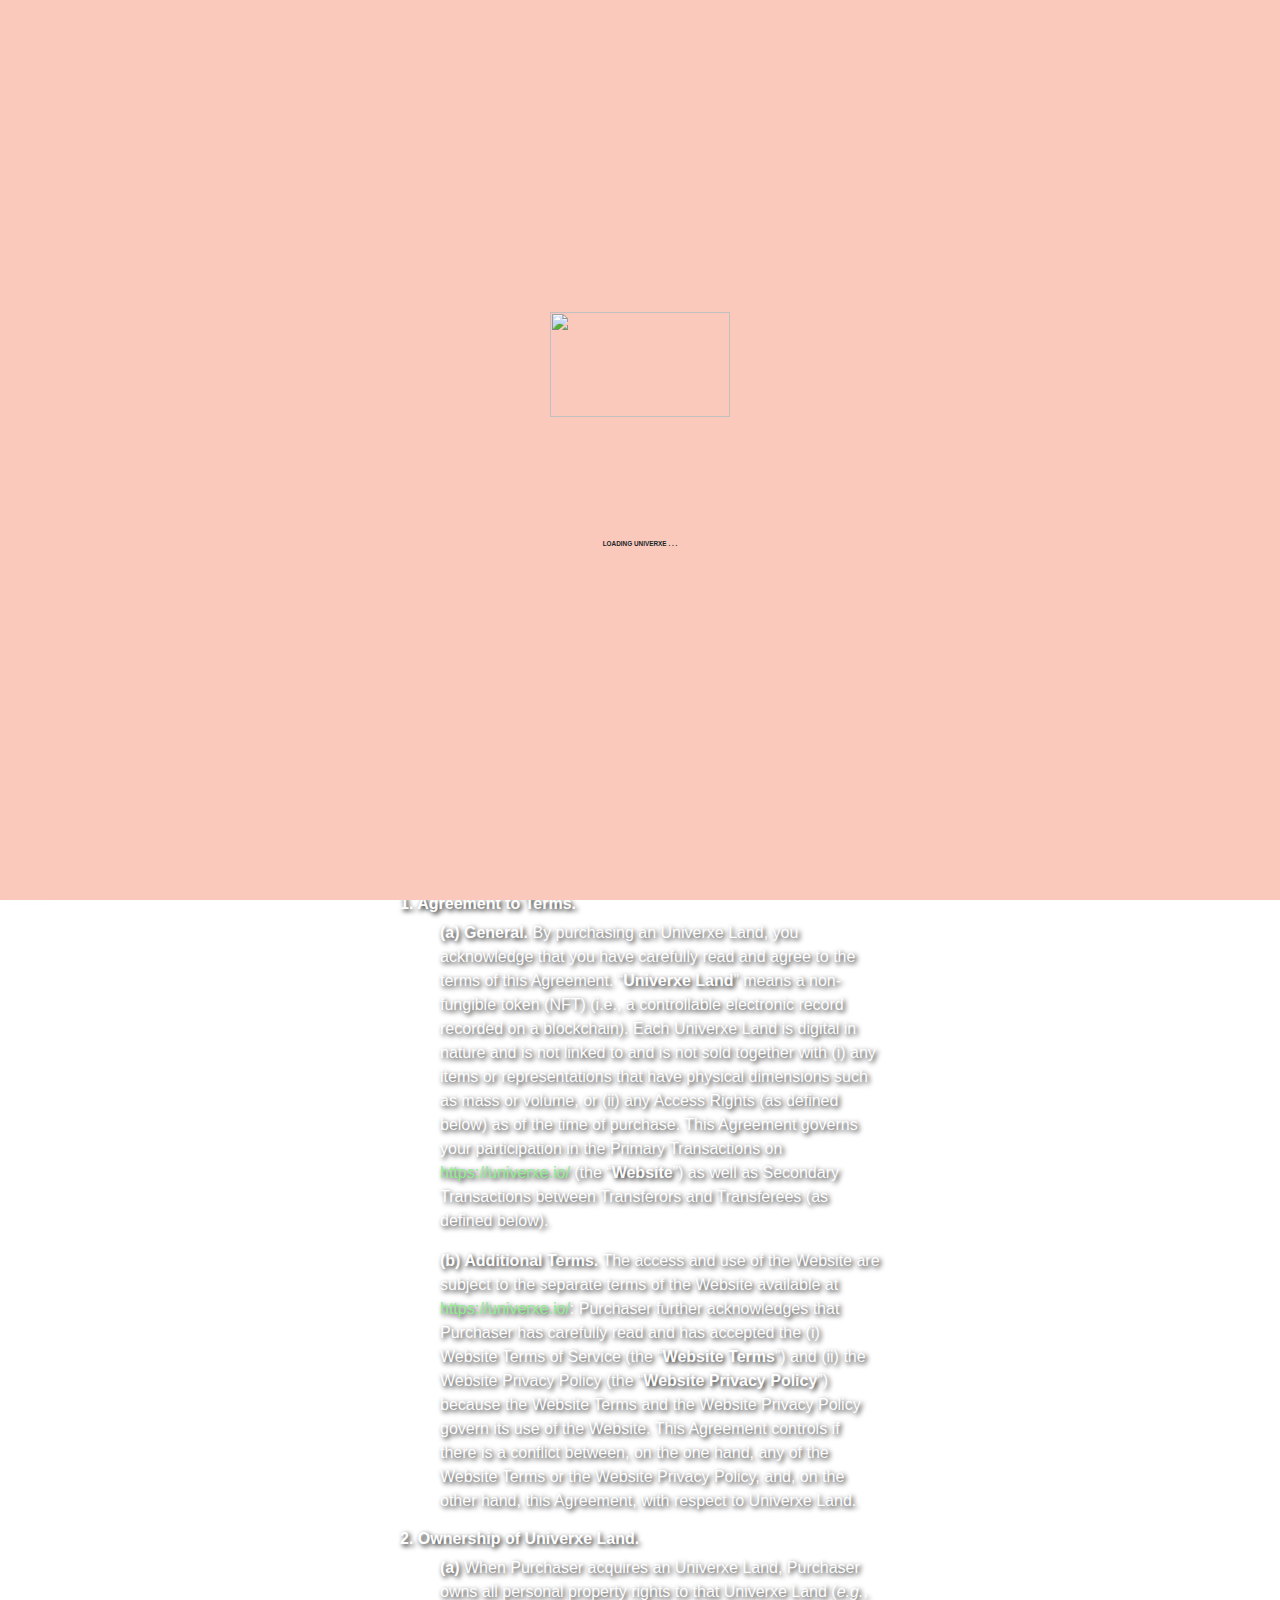
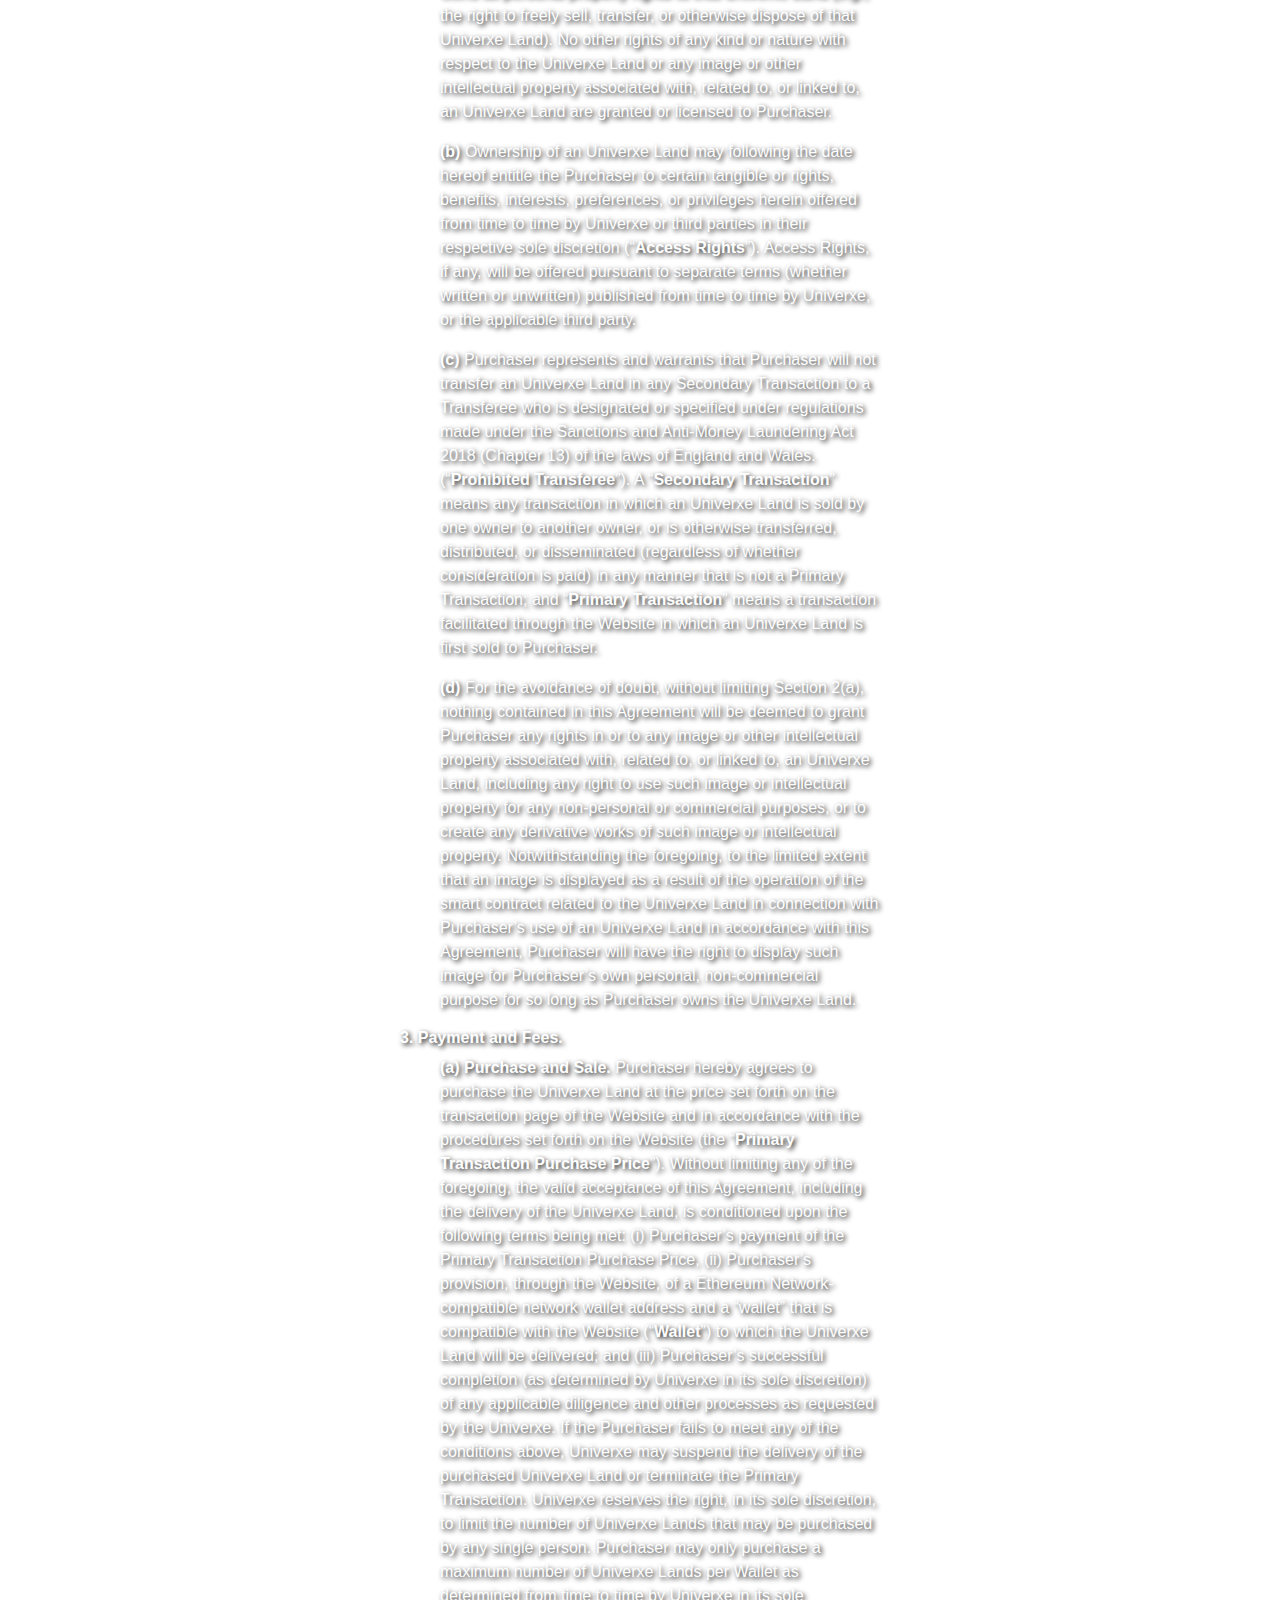
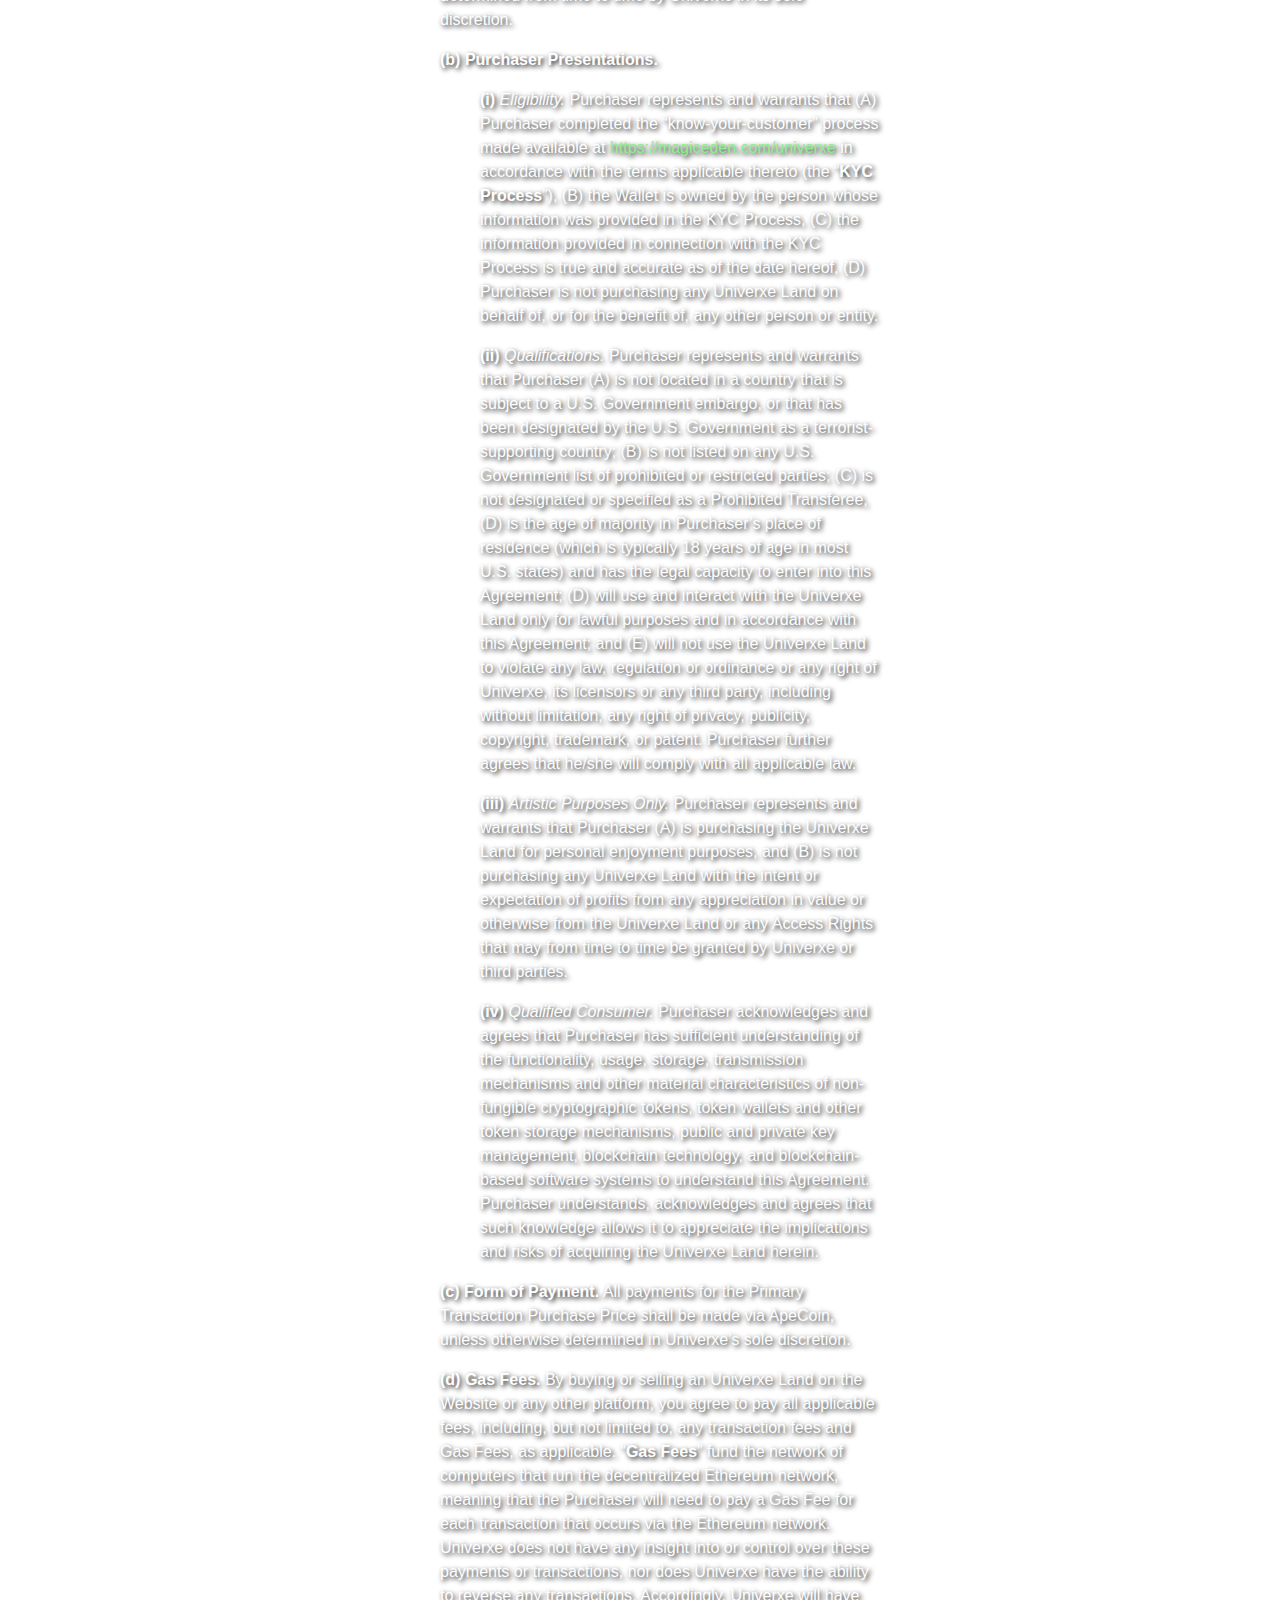
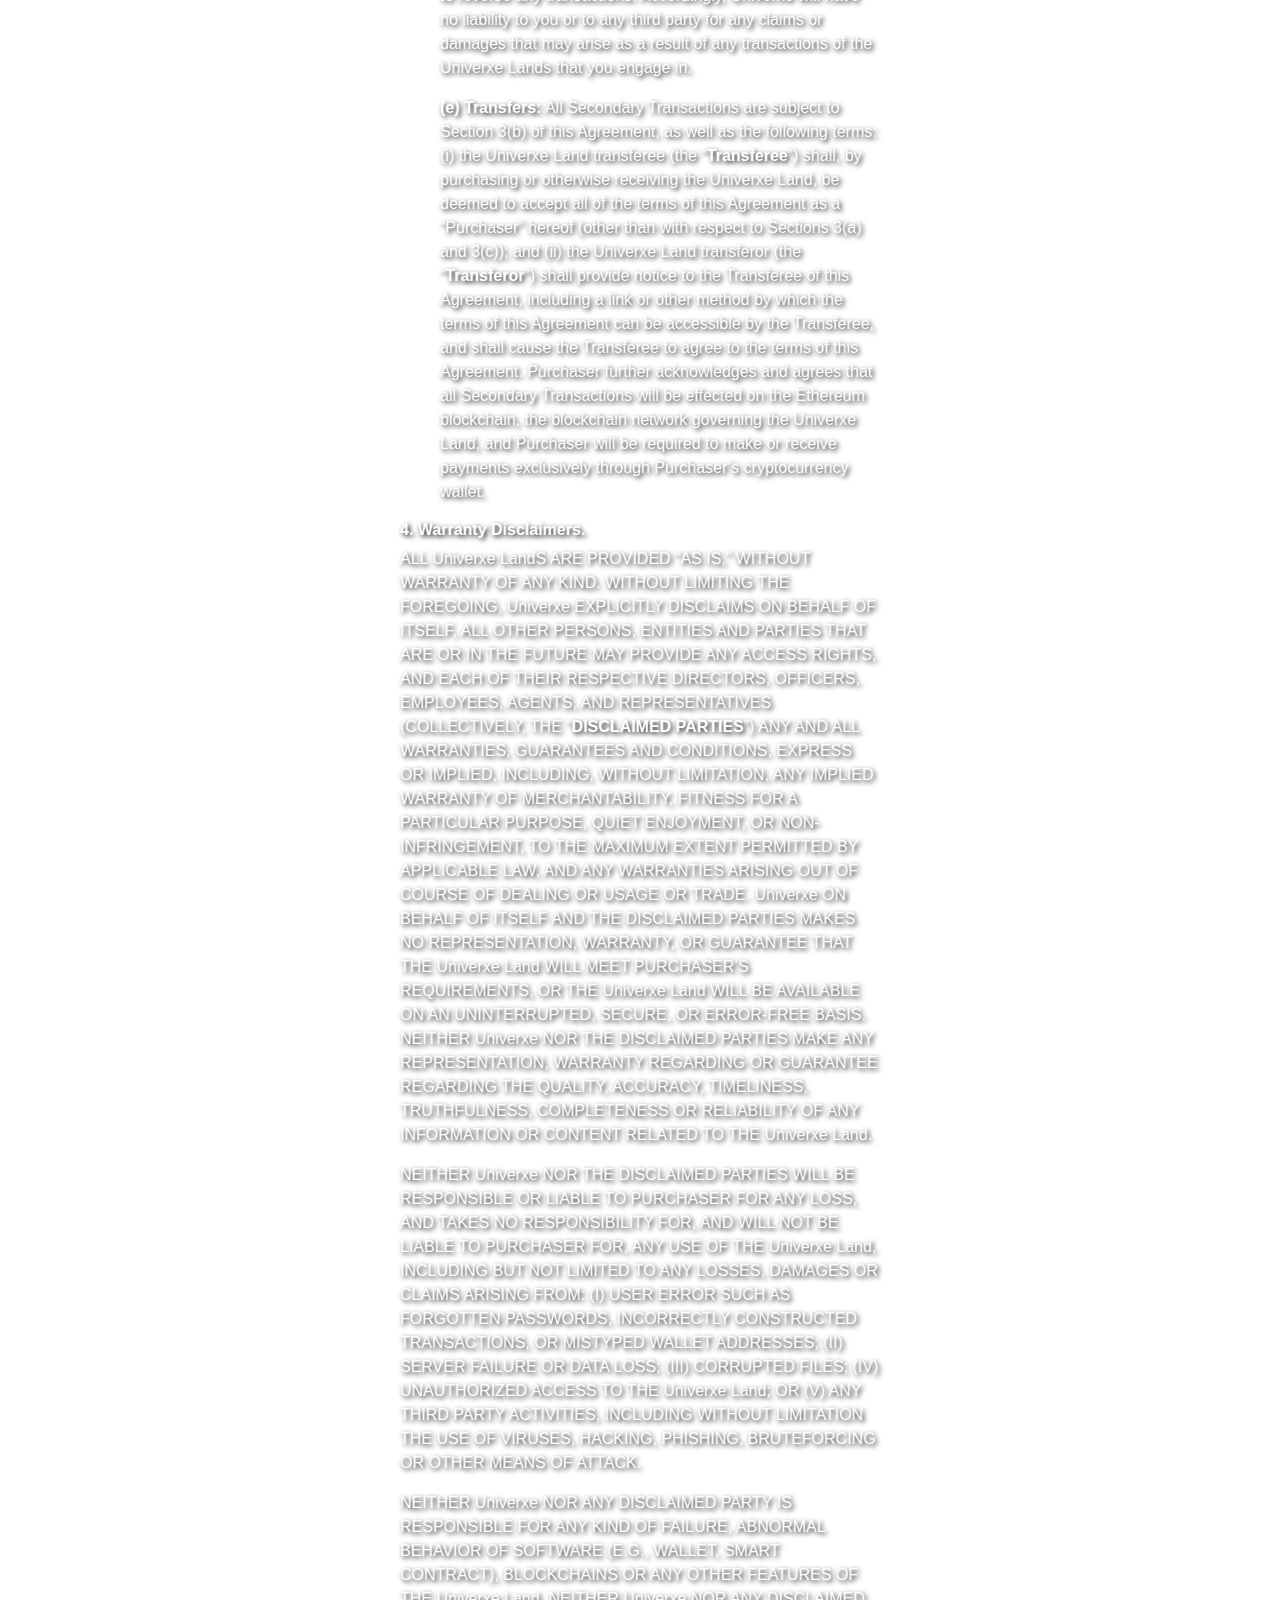
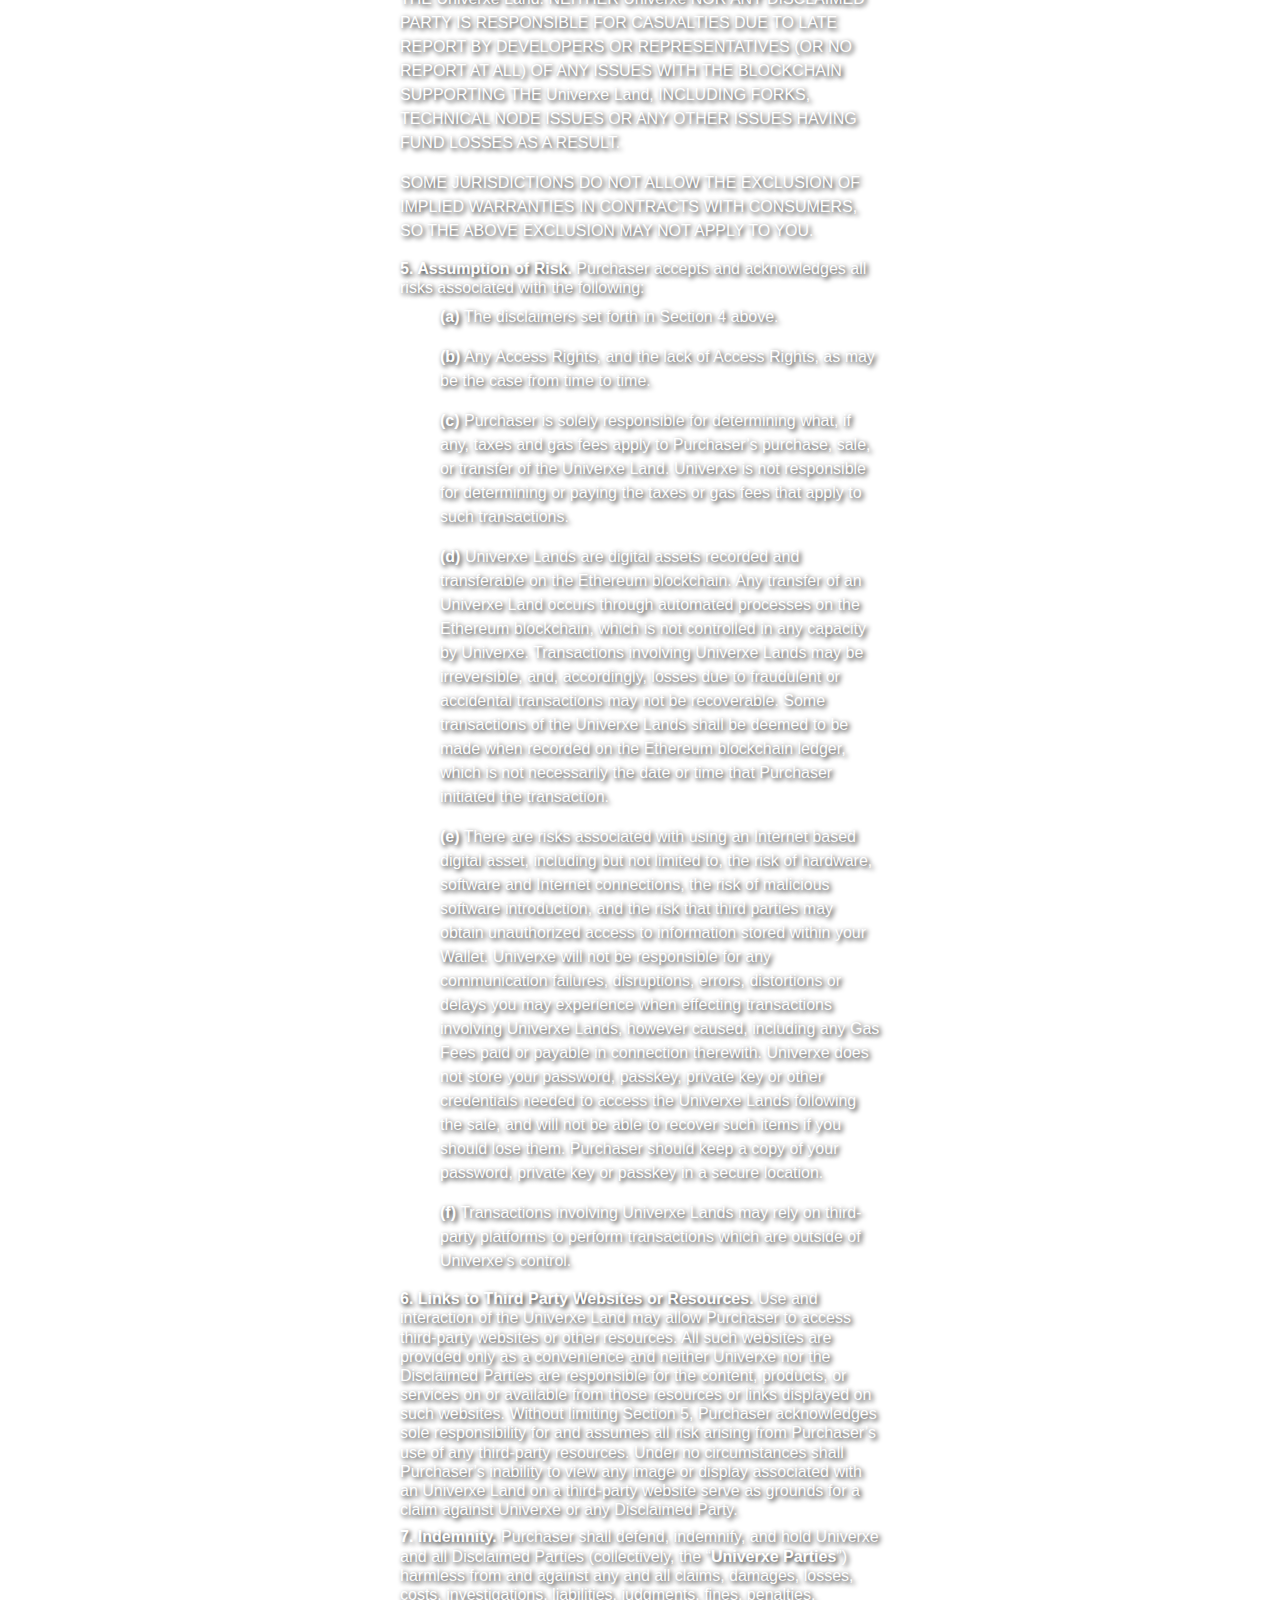
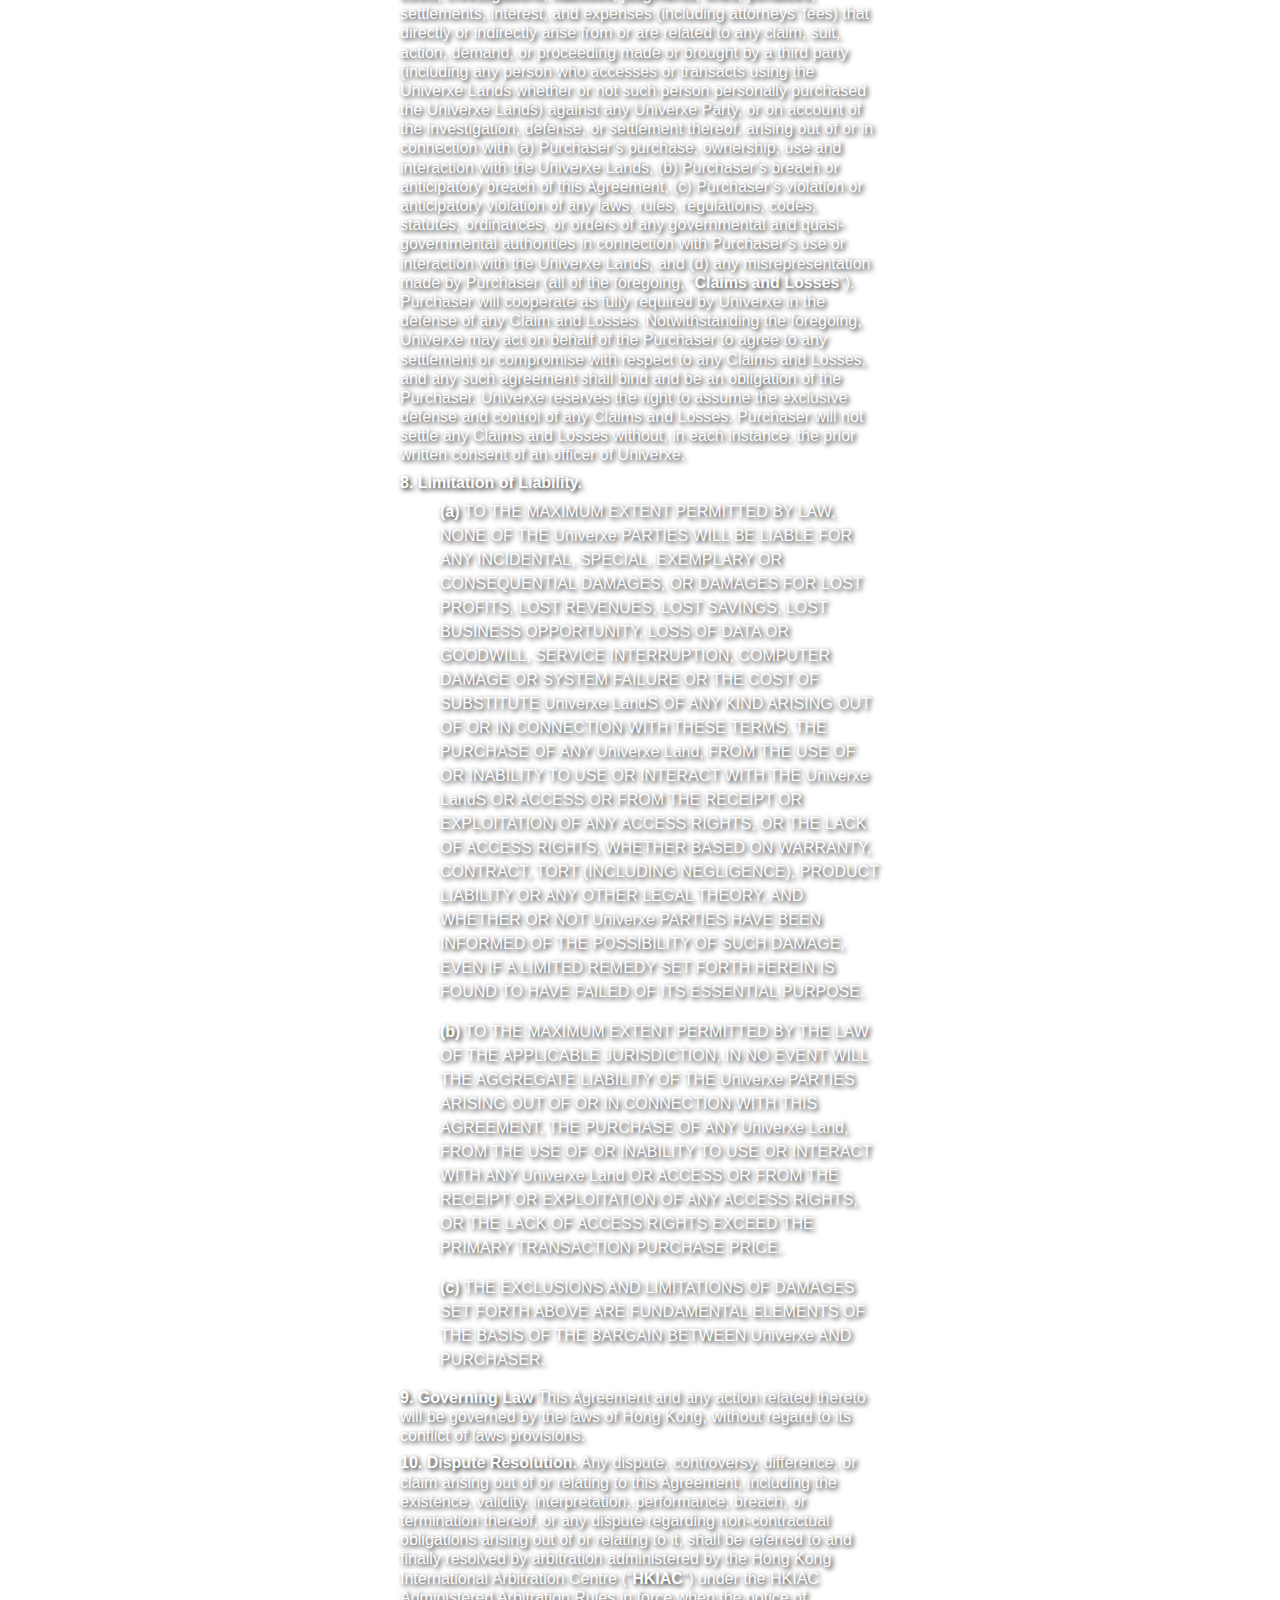
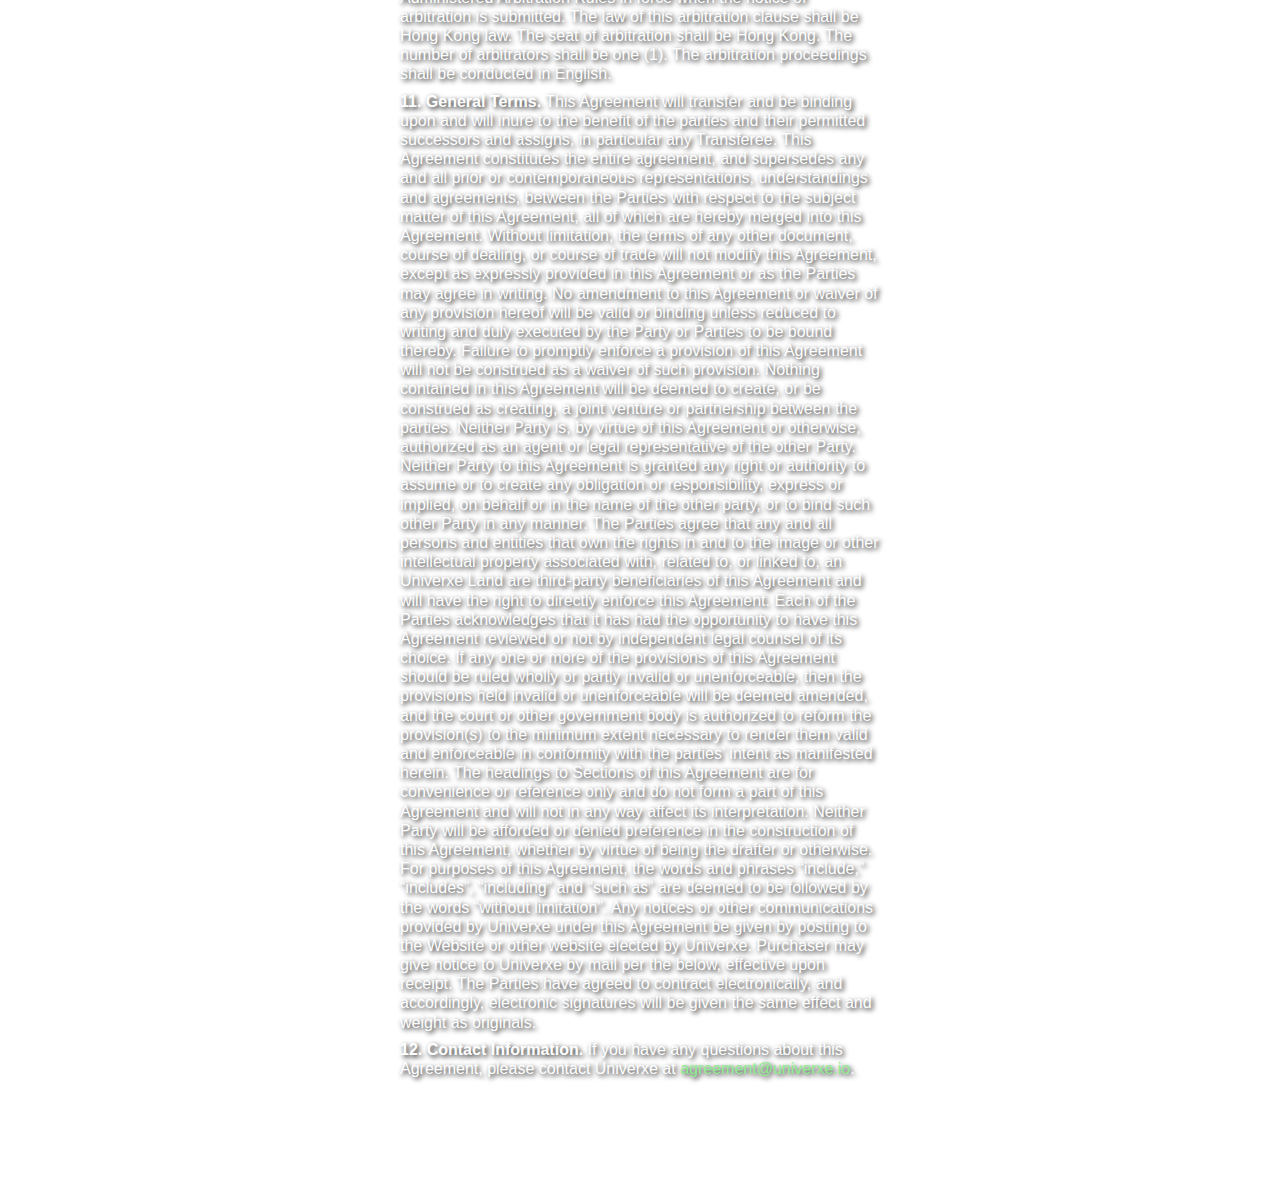
==== agreement.html @ b6f75225 "Add files via upload" ====
<!DOCTYPE html>
<html lang="en" >
<head>





<link rel="shortcut icon" href="favicon.ico">





  <link rel="stylesheet" href="./styleside.css">
  
  <meta name="viewport" content="width=device-width, initial-scale=1"><link rel='stylesheet' href='https://cdnjs.cloudflare.com/ajax/libs/font-awesome/5.15.1/css/all.min.css'>
	
	
<link rel="stylesheet" type="text/css" href="https://netdna.bootstrapcdn.com/font-awesome/4.0.3/css/font-awesome.css" rel="stylesheet">



  <link rel='stylesheet' href='https://cdnjs.cloudflare.com/ajax/libs/twitter-bootstrap/4.4.1/css/bootstrap.min.css'>
<link rel="stylesheet" href="./stylesocial.css">
<!-- partial:index.partial.html -->
<paru>
<ul>
  <li><a href="https://discord.gg/univerxe"><i class="fab fa-discord" aria-hidden="true"></i></a></li>
  <li><a href="https://twitter.com/TheUniverxeGame"><i class="fab fa-twitter" aria-hidden="true"></i></a></li>
  <li><a href="https://www.youtube.com/channel/UC_nDeZQDQQr19UnHxIsxLtw"><i class="fab fa-youtube" aria-hidden="true"></i></a></li>
  <li><a href="#"><i class="fab fa-telegram" aria-hidden="true"></i></a></li>
  <li><a href="https://instagram.com/univerxegame"><i class="fab fa-instagram" aria-hidden="true"></i></a></li>
</ul></paru>
<!-- partial -->

  
<div class="loading wave">

</div>


<link rel="stylesheet" href="loader.min.css">
	<script src="loader.js"></script>





<style>


.title-word {
  animation: color-animation 1s linear infinite;
}

.title-word-1 {
  --color-1: #DF8453;
  --color-2: #3D8DAE;
  --color-3: #E4A9A8;
}

.title-word-2 {
  --color-1: #DBAD4A;
  --color-2: #ACCFCB;
  --color-3: #17494D;
}

.title-word-3 {
  --color-1: #ACCFCB;
  --color-2: #E4A9A8;
  --color-3: #ACCFCB;
}

.title-word-4 {
  --color-1: #3D8DAE;
  --color-2: #DF8453;
  --color-3: #E4A9A8;
}

@keyframes color-animation {
  0%    {color: var(--color-1)}
  32%   {color: var(--color-1)}
  33%   {color: var(--color-2)}
  65%   {color: var(--color-2)}
  66%   {color: var(--color-3)}
  99%   {color: var(--color-3)}
  100%  {color: var(--color-1)}
}

/* Here are just some visual styles. 🖌 */

.container3 {
  display: grid;
  place-items: center;  
  text-align: center;
  height: 100vh
}

.title {
  font-family: "Montserrat", sans-serif;
  font-weight: 800;
  font-size: 0.5vw;
  text-transform: uppercase;position:absolute;top:60%;
}
</style>
 
  
 



</head>
<body>
<div class="loader-body" id="loader"></br></br></br></br></br></br></br></br></br></br></br></br></br><img src="./univerxeloader.gif"width="180" height="105" ></br>

<div class="container3">
  <h2 class="title">
    <span class="title-word title-word-1">Loading</span>
    <span class="title-word title-word-2">Univerxe</span>
    <span class="title-word title-word-3">.</span>
    <span class="title-word title-word-4">.</span>
    <span class="title-word title-word-4">.</span>
  </h2>
</div>

	<div class="loader"></div>
</div>

  

<nav class="main-menu">


  
 <div>
 
  </div> 
<div class="settings"></div>
<div class="scrollbar" id="style-1">
      <img src="./img/WITHGAME.png" width="150" height="70" style="margin-left:54px;align-items:center;margin-top:10px">
<ul>
  
<li>                                   
<a href="https://univerxe.io">
<i class="fa fa-home fa-lg"></i>
<span class="nav-text">Home</span>
</a>
</li>   
   
<li>                                 
<a href="./login">
<i class="fa fa-user fa-lg"></i>
<span class="nav-text">Login</span>
</a>
</li>   

    
<li>                                 
<a href="./contact">
<i class="fa fa-envelope-o fa-lg"></i>
<span class="nav-text">Contact</span>
</a>
</li>   
  


 
<li>
<a href="#">
<i class="fa fa-heart-o fa-lg"></i>
                        
<span class="share"> 


<div class="addthis_default_style addthis_32x32_style">
  
<div style="position:absolute;
margin-left: 56px;top:3px;"> 
   
  

  
 <a href="https://www.youtube.com/channel/UC_nDeZQDQQr19UnHxIsxLtw" target="_blank" class="share-popup"><img src="https://findicons.com/files/icons/2794/metro_ui/512/youtube.png" width="30px" height="30px"style="border-radius:4px;margin-right:3px"></a>

   <a href="https://twitter.com/TheUniverxeGame" target="_blank" class="share-popup"><img src="https://pnggrid.com/wp-content/uploads/2021/07/Twitter-Logo-Square.png" width="33px" height="33px" style="border-radius:4px;margin-right:3px"></a>

   


<a href="https://instagram.com/univerxegame" target="_blank" class="share-popup"><img src="https://seeklogo.com/images/I/instagram-logo-3EDAAFAF47-seeklogo.com.png" width="30px" height="30px"style="border-radius:4px;margin-right:3px"></a>   
  
  
  
</div>

                       
                            
                              
                            
                          
                        </span>
                        <span class="twitter"></span>
                        <span class="google"></span>
                        <span class="fb-like">  

                       
                        </span>
                        <span class="nav-text">
                        </span>
                        
                    </a>

</li>
                            

  
  
</li>
<li class="darkerlishadow">




<a href="./play">
<i class="fa fa-gamepad fa-lg"></i>
<span class="nav-text">Play Game</span>
</a>
</li>

  

<li class="darkerli">
<a href="./earthmap">
<i class="fa fa-plane fa-lg"></i>
<span class="nav-text">Earthmap</span>
</a>
</li>
  
<li class="darkerli">
<a href="./marketplace">
<i class="fa fa-shopping-cart"></i>
 <span class="nav-text">Marketplace</span>
</a>
</li>
  
  
  
  
  <li class="darkerli">
<a href="http://univerxe.org">
<i class="fa fa-desktop fa-lg"></i>
<span class="nav-text">Litepaper</span>
</a>
</li>
  
  
  
  
  
  
  
  
  
  
  


<li class="darkerli">
<a href="./unix">
<i class="fa fa-flask fa-lg"></i>
<span class="nav-text">Unix SDK</span>
</a>
</li>
  
  
  <li class="darkerli">
<a href="./farm">
<i class="fa fa-rocket fa-lg"></i>
<span class="nav-text">Farm & Earn</span>
</a>
</li>
  
  <li class="darkerli">
<a href="http://medium.com/@univerxe">
<i class="fa fa-clock-o fa-lg"></i>
<span class="nav-text">Univerxe News</span>
</a>
</li>
 
  
  
<li class="darkerli">
<a href="http://univerxe.org/gallery">
<i class="fa fa-picture-o fa-lg"></i>
<span class="nav-text">Design Gallery</span>
</a>
</li>

<li class="darkerli">
<a href="http://univerxe.org/magazine">
<i class="fa fa-align-left fa-lg"></i>
<span class="nav-text">Magazines
</span>
</a>
</li>
  

   
<li class="darkerlishadowdown">


<a href="http://discord.gg/univerxe">
<i class="fa fa-microphone fa-lg"></i>
<span class="nav-text">Event Space</span>
</a>
</li>





  
</ul>

  
<li>
                                   
<a href="./faq">
<i class="fa fa-question-circle fa-lg"></i>
<span class="nav-text">FAQ</span>
</a>
</li>   
    
  
<ul class="logout">
<li>
                   <a href="./agreement">
                         <i class="fa fa-lightbulb-o fa-lg"></i>
                        <span class="nav-text">
                            NFT AGREEMENT 
                        </span>
                        
                    </a>
</li>  
</ul>
        </nav>
        
  
        
  

			
  
  

	
	

	<meta name="viewport" content="width=device-width, initial-scale=1"><link rel='stylesheet' href='https://cdnjs.cloudflare.com/ajax/libs/font-awesome/5.15.1/css/all.min.css'>
	
	
<link rel="stylesheet" type="text/css" href="https://netdna.bootstrapcdn.com/font-awesome/4.0.3/css/font-awesome.css" rel="stylesheet">



  

			
  
  

	
	

	<meta name="viewport" content="width=device-width, initial-scale=1"><link rel='stylesheet' href='https://cdnjs.cloudflare.com/ajax/libs/font-awesome/5.15.1/css/all.min.css'>
	
	
<link rel="stylesheet" type="text/css" href="https://netdna.bootstrapcdn.com/font-awesome/4.0.3/css/font-awesome.css" rel="stylesheet">
  
  




















  <meta charset="UTF-8">
  <title>Univerxe Game - Agreement </title>
   <meta charset="UTF-8">
  <meta name="description" content="Free Web tutorials">
  <meta name="keywords" content="HTML,CSS,XML,JavaScript">
  <meta name="author" content="Swarup Kumar">
  <meta name="viewport" content="width=device-width, initial-scale=1.0"><link rel='stylesheet' href='https://cdnjs.cloudflare.com/ajax/libs/twitter-bootstrap/4.1.3/css/bootstrap.min.css'><link rel="stylesheet" href="./styleagreement.css">

</head>
<body>
<!-- partial:index.partial.html -->

<style>
.terms-wrapper{padding:40px 400px 40px 400px;color:#fff;margin-top:10px;text-shadow: 2px 2px 5px #000;}
h2{font-size: 16px;}
.markdown terms-text{align-items:center;text-align:center;font-family:fantasy}

</style>


<center><img src="./img/WITHGAME.png" width="300" height="130" style="align-items:center;margin-top:50px;opacity:0.7"></center>
<div class="terms-wrapper"><div class="markdown terms-text"><h1>NFT PURCHASE AGREEMENT</h1>
<p>This NFT Purchase Agreement (this “<strong>Agreement</strong>”) is a legally binding agreement by and between Vantage Top Group Limited (“<strong>Univerxe</strong>”) and the initial and any subsequent purchaser of this Univerxe Land (defined below) (“<strong>you</strong>” or “<strong>Purchaser</strong>”). Univerxe and each Purchaser may be referred to throughout this Agreement collectively as the “<strong>Parties</strong>” or individually as a “<strong>Party</strong>”.</p>
<p><strong>WHEN YOU AGREE TO THESE TERMS, YOU ARE AGREEING (EXCEPT AS SPECIFIED BELOW) TO RESOLVE ANY DISPUTE BETWEEN YOU AND Univerxe THROUGH BINDING, INDIVIDUAL ARBITRATION RATHER THAN IN COURT. PLEASE REVIEW CAREFULLY SECTION 10 “DISPUTE RESOLUTION” BELOW FOR DETAILS REGARDING ARBITRATION. HOWEVER, IF YOU ARE A RESIDENT OF A JURISDICTION WHERE APPLICABLE LAW PROHIBITS ARBITRATION OF DISPUTES, THE AGREEMENT TO ARBITRATE IN SECTION 10 WILL NOT APPLY TO YOU BUT THE PROVISIONS OF SECTION 9 “GOVERNING LAW” OR RELEVANT PROVISIONS OF APPLICABLE LAW WILL STILL APPLY. FOR THE AVOIDANCE OF DOUBT, NOTHING IN THIS AGREEMENT SHALL BE CONSTRUED AS AN OBLIGATION ON Univerxe TO CREATE / PROVIDE ANY ACCESS RIGHTS IN RELATION TO THE Univerxe LandS.</strong></p>
<h2><strong>1. Agreement to Terms.</strong></h2>
<ul>
<li>
<p><strong>(a) General.</strong> By purchasing an Univerxe Land, you acknowledge that you have carefully read and agree to the terms of this Agreement. “<strong>Univerxe Land</strong>” means a non-fungible token (NFT) (i.e., a controllable electronic record recorded on a blockchain). Each Univerxe Land is digital in nature and is not linked to and is not sold together with (i) any items or representations that have physical dimensions such as mass or volume, or (ii) any Access Rights (as defined below) as of the time of purchase. This Agreement governs your participation in the Primary Transactions on <a href="https://univerxe.io/" target="_blank" rel="noopener noreferrer" node="[object Object]">https://univerxe.io/</a> (the “<strong>Website</strong>”) as well as Secondary Transactions between Transferors and Transferees (as defined below).</p>
</li>
<li>
<p><strong>(b) Additional Terms.</strong> The access and use of the Website are subject to the separate terms of the Website available at <a href="https://univerxe.io/" target="_blank" rel="noopener noreferrer" node="[object Object]">https://univerxe.io/</a>: Purchaser further acknowledges that Purchaser has carefully read and has accepted the (i) Website Terms of Service (the “<strong>Website Terms</strong>”) and (ii) the Website Privacy Policy (the “<strong>Website Privacy Policy</strong>”) because the Website Terms and the Website Privacy Policy govern its use of the Website. This Agreement controls if there is a conflict between, on the one hand, any of the Website Terms or the Website Privacy Policy, and, on the other hand, this Agreement,  with respect to  Univerxe Land.</p>
</li>
</ul>
<h2><strong>2. Ownership of Univerxe Land.</strong></h2>
<ul>
<li>
<p><strong>(a)</strong> When Purchaser acquires an Univerxe Land, Purchaser owns all personal property rights to that Univerxe Land (<em>e.g.</em>, the right to freely sell, transfer, or otherwise dispose of that Univerxe Land).  No other rights of any kind or nature with respect to the Univerxe Land or any image or other intellectual property associated with, related to, or linked to, an Univerxe Land are granted or licensed to Purchaser.</p>
</li>
<li>
<p><strong>(b)</strong> Ownership of an Univerxe Land may following the date hereof entitle the Purchaser to certain tangible or rights, benefits, interests, preferences, or privileges herein offered from time to time by Univerxe or third parties in their respective sole discretion (“<strong>Access Rights</strong>”). Access Rights, if any, will be offered pursuant to separate terms (whether written or unwritten) published from time to time by Univerxe, or the applicable third party.</p>
</li>
<li>
<p><strong>(c)</strong> Purchaser represents and warrants that Purchaser will not transfer an Univerxe Land in any Secondary Transaction to a Transferee who is designated or specified under regulations made under the Sanctions and Anti-Money Laundering Act 2018 (Chapter 13) of the laws of England and Wales. (“<strong>Prohibited Transferee</strong>”). A “<strong>Secondary Transaction</strong>” means any transaction in which an Univerxe Land is sold by one owner to another owner, or is otherwise transferred, distributed, or disseminated (regardless of whether consideration is paid) in any manner that is not a Primary Transaction; and “<strong>Primary Transaction</strong>” means a transaction facilitated through the Website in which an Univerxe Land is first sold to Purchaser.</p>
</li>
<li>
<p><strong>(d)</strong> For the avoidance of doubt, without limiting Section 2(a), nothing contained in this Agreement will be deemed to grant Purchaser any rights in or to any image or other intellectual property associated with, related to, or linked to, an Univerxe Land, including any right to use such image or intellectual property for any non-personal or commercial purposes, or to create any derivative works of such image or intellectual property. Notwithstanding the foregoing, to the limited extent that an image is displayed as a result of the operation of the smart contract related to the Univerxe Land in connection with Purchaser’s use of an Univerxe Land in accordance with this Agreement, Purchaser will have the right to display such image for Purchaser’s own personal, non-commercial purpose for so long as Purchaser owns the Univerxe Land.</p>
</li>
</ul>
<h2><strong>3. Payment and Fees.</strong></h2>
<ul>
<li>
<p><strong>(a) Purchase and Sale.</strong> Purchaser hereby agrees to purchase the Univerxe Land at the price set forth on the transaction page of the Website and in accordance with the procedures set forth on the Website (the “<strong>Primary Transaction Purchase Price</strong>”). Without limiting any of the foregoing, the valid acceptance of this Agreement, including the delivery of the Univerxe Land, is conditioned upon the following terms being met: (i) Purchaser’s payment of the Primary Transaction Purchase Price, (ii) Purchaser’s provision, through the Website, of a Ethereum Network-compatible network wallet address and a “wallet” that is compatible with the Website (“<strong>Wallet</strong>”) to which the Univerxe Land will be delivered; and (iii) Purchaser’s successful completion (as determined by Univerxe in its sole discretion) of any applicable diligence and other processes as requested by the Univerxe. If the Purchaser fails to meet any of the conditions above, Univerxe may suspend the delivery of the purchased Univerxe Land or terminate the Primary Transaction. Univerxe reserves the right, in its sole discretion, to limit the number of Univerxe Lands that may be purchased by any single person.  Purchaser may only purchase a maximum number of Univerxe Lands per Wallet as determined from time to time by Univerxe in its sole discretion.</p>
</li>
<li>
<p><strong>(b) Purchaser Presentations.</strong></p>
<ul>
<li>
<p><strong>(i)</strong> <em>Eligibility.</em> Purchaser represents and warrants that (A) Purchaser completed the “know-your-customer” process made available at <a href="https://magiceden.com/univerxe" target="_blank" rel="noopener noreferrer" node="[object Object]">https://magiceden.com/univerxe</a> in accordance with the terms applicable thereto (the “<strong>KYC Process</strong>”), (B) the Wallet is owned by the person whose information was provided in the KYC Process, (C) the information provided in connection with the KYC Process is true and accurate as of the date hereof, (D) Purchaser is not purchasing any Univerxe Land on behalf of, or for the benefit of, any other person or entity.</p>
</li>
<li>
<p><strong>(ii)</strong> <em>Qualifications.</em> Purchaser represents and warrants that Purchaser (A) is not located in a country that is subject to a U.S. Government embargo, or that has been designated by the U.S. Government as a terrorist-supporting country; (B) is not listed on any U.S. Government list of prohibited or restricted parties; (C) is not designated or specified as a Prohibited Transferee, (D) is the age of majority in Purchaser’s place of residence (which is typically 18 years of age in most U.S. states) and has the legal capacity to enter into this Agreement; (D) will use and interact with the Univerxe Land only for lawful purposes and in accordance with this Agreement; and (E) will not use the Univerxe Land to violate any law, regulation or ordinance or any right of Univerxe, its licensors or any third party, including without limitation, any right of privacy, publicity, copyright, trademark, or patent. Purchaser further agrees that he/she will comply with all applicable law.</p>
</li>
<li>
<p><strong>(iii)</strong> <em>Artistic Purposes Only.</em> Purchaser represents and warrants that Purchaser (A) is purchasing the Univerxe Land for personal enjoyment purposes, and (B) is not purchasing any Univerxe Land with the intent or expectation of profits from any appreciation in value or otherwise from the Univerxe Land or any Access Rights that may from time to time be granted by Univerxe or third parties.</p>
</li>
<li>
<p><strong>(iv)</strong> <em>Qualified Consumer.</em> Purchaser acknowledges and agrees that Purchaser has sufficient understanding of the functionality, usage, storage, transmission mechanisms and other material characteristics of non-fungible cryptographic tokens, token wallets and other token storage mechanisms, public and private key management, blockchain technology, and blockchain-based software systems to understand this Agreement. Purchaser understands, acknowledges and agrees that such knowledge allows it to appreciate the implications and risks of acquiring the Univerxe Land herein.</p>
</li>
</ul>
</li>
<li>
<p><strong>(c) Form of Payment.</strong> All payments for the Primary Transaction Purchase Price shall be made via ApeCoin, unless otherwise determined in Univerxe’s sole discretion.</p>
</li>
<li>
<p><strong>(d) Gas Fees.</strong> By buying or selling an Univerxe Land on the Website or any other platform, you agree to pay all applicable fees, including, but not limited to, any transaction fees and Gas Fees, as applicable. “<strong>Gas Fees</strong>” fund the network of computers that run the decentralized Ethereum network, meaning that the Purchaser will need to pay a Gas Fee for each transaction that occurs via the Ethereum network. Univerxe does not have any insight into or control over these payments or transactions, nor does Univerxe have the ability to reverse any transactions. Accordingly, Univerxe will have no liability to you or to any third party for any claims or damages that may arise as a result of any transactions of the Univerxe Lands that you engage in.</p>
</li>
<li>
<p><strong>(e) Transfers:</strong> All Secondary Transactions are subject to Section 3(b) of this Agreement, as well as the following terms: (i) the Univerxe Land transferee (the “<strong>Transferee</strong>”) shall, by purchasing or otherwise receiving the Univerxe Land, be deemed to accept all of the terms of this Agreement as a “Purchaser” hereof (other than with respect to Sections 3(a) and 3(c)); and (ii) the Univerxe Land transferor (the “<strong>Transferor</strong>”) shall provide notice to the Transferee of this Agreement, including a link or other method by which the terms of this Agreement can be accessible by the Transferee, and shall cause the Transferee to agree to the terms of this Agreement. Purchaser further acknowledges and agrees that all Secondary Transactions will be effected on the Ethereum blockchain, the blockchain network governing the Univerxe Land, and Purchaser will be required to make or receive payments exclusively through Purchaser’s cryptocurrency wallet.</p>
</li>
</ul>
<h2><strong>4. Warranty Disclaimers.</strong></h2>
<p>ALL Univerxe LandS ARE PROVIDED “AS IS,” WITHOUT WARRANTY OF ANY KIND. WITHOUT LIMITING THE FOREGOING, Univerxe EXPLICITLY DISCLAIMS ON BEHALF OF ITSELF, ALL OTHER PERSONS, ENTITIES AND PARTIES THAT ARE OR IN THE FUTURE MAY PROVIDE ANY ACCESS RIGHTS, AND EACH OF THEIR RESPECTIVE DIRECTORS, OFFICERS, EMPLOYEES, AGENTS, AND REPRESENTATIVES (COLLECTIVELY, THE “<strong>DISCLAIMED PARTIES</strong>”) ANY AND ALL WARRANTIES, GUARANTEES AND CONDITIONS, EXPRESS OR IMPLIED, INCLUDING, WITHOUT LIMITATION, ANY IMPLIED WARRANTY OF MERCHANTABILITY, FITNESS FOR A PARTICULAR PURPOSE, QUIET ENJOYMENT, OR NON-INFRINGEMENT, TO THE MAXIMUM EXTENT PERMITTED BY APPLICABLE LAW, AND ANY WARRANTIES ARISING OUT OF COURSE OF DEALING OR USAGE OR TRADE. Univerxe ON BEHALF OF ITSELF AND THE DISCLAIMED PARTIES MAKES NO REPRESENTATION, WARRANTY, OR GUARANTEE  THAT THE Univerxe Land WILL MEET PURCHASER’S REQUIREMENTS, OR THE Univerxe Land WILL BE AVAILABLE ON AN UNINTERRUPTED, SECURE, OR ERROR-FREE BASIS. NEITHER Univerxe NOR THE DISCLAIMED PARTIES MAKE ANY REPRESENTATION, WARRANTY REGARDING OR GUARANTEE REGARDING THE QUALITY, ACCURACY, TIMELINESS, TRUTHFULNESS, COMPLETENESS OR RELIABILITY OF ANY INFORMATION OR CONTENT RELATED TO THE Univerxe Land.</p>
<p>NEITHER Univerxe NOR THE DISCLAIMED PARTIES WILL BE RESPONSIBLE OR LIABLE TO PURCHASER FOR ANY LOSS, AND TAKES NO RESPONSIBILITY FOR, AND WILL NOT BE LIABLE TO PURCHASER FOR, ANY USE OF THE Univerxe Land, INCLUDING BUT NOT LIMITED TO ANY LOSSES, DAMAGES OR CLAIMS ARISING FROM: (I) USER ERROR SUCH AS FORGOTTEN PASSWORDS, INCORRECTLY CONSTRUCTED TRANSACTIONS, OR MISTYPED WALLET ADDRESSES; (II) SERVER FAILURE OR DATA LOSS; (III) CORRUPTED FILES; (IV) UNAUTHORIZED ACCESS TO THE Univerxe Land; OR (V) ANY THIRD PARTY ACTIVITIES, INCLUDING WITHOUT LIMITATION THE USE OF VIRUSES, HACKING, PHISHING, BRUTEFORCING OR OTHER MEANS OF ATTACK.</p>
<p>NEITHER Univerxe NOR ANY DISCLAIMED PARTY IS RESPONSIBLE FOR ANY KIND OF FAILURE, ABNORMAL BEHAVIOR OF SOFTWARE (E.G., WALLET, SMART CONTRACT), BLOCKCHAINS OR ANY OTHER FEATURES OF THE Univerxe Land. NEITHER Univerxe NOR ANY DISCLAIMED PARTY IS RESPONSIBLE FOR CASUALTIES DUE TO LATE REPORT BY DEVELOPERS OR REPRESENTATIVES (OR NO REPORT AT ALL) OF ANY ISSUES WITH THE BLOCKCHAIN SUPPORTING THE Univerxe Land, INCLUDING FORKS, TECHNICAL NODE ISSUES OR ANY OTHER ISSUES HAVING FUND LOSSES AS A RESULT.</p>
<p>SOME JURISDICTIONS DO NOT ALLOW THE EXCLUSION OF IMPLIED WARRANTIES IN CONTRACTS WITH CONSUMERS, SO THE ABOVE EXCLUSION MAY NOT APPLY TO YOU.</p>
<h2><strong>5. Assumption of Risk.</strong> Purchaser accepts and acknowledges all risks associated with the following:</h2>
<ul>
<li>
<p><strong>(a)</strong> The disclaimers set forth in Section 4 above.</p>
</li>
<li>
<p><strong>(b)</strong> Any Access Rights, and the lack of Access Rights, as may be the case from time to time.</p>
</li>
<li>
<p><strong>(c)</strong> Purchaser is solely responsible for determining what, if any, taxes and gas fees apply to Purchaser’s purchase, sale, or transfer of the Univerxe Land. Univerxe is not responsible for determining or paying the taxes or gas fees that apply to such transactions.</p>
</li>
<li>
<p><strong>(d)</strong> Univerxe Lands are digital assets recorded and transferable on the Ethereum blockchain. Any transfer of an Univerxe Land occurs through automated processes on the Ethereum blockchain,  which is not controlled in any capacity by Univerxe. Transactions involving Univerxe Lands may be irreversible, and, accordingly, losses due to fraudulent or accidental transactions may not be recoverable. Some transactions of the Univerxe Lands shall be deemed to be made when recorded on the Ethereum blockchain ledger, which is not necessarily the date or time that Purchaser initiated the transaction.</p>
</li>
<li>
<p><strong>(e)</strong> There are risks associated with using an Internet based digital asset, including but not limited to, the risk of hardware, software and Internet connections, the risk of malicious software introduction, and the risk that third parties may obtain unauthorized access to information stored within your Wallet. Univerxe will not be responsible for any communication failures, disruptions, errors, distortions or delays you may experience when effecting  transactions involving Univerxe Lands, however caused, including any Gas Fees paid or payable in connection therewith. Univerxe does not store your password, passkey, private key or other credentials needed to access the Univerxe Lands following the sale, and will not be able to recover such items if you should lose them.  Purchaser should keep a copy of your password, private key or passkey in a secure location.</p>
</li>
<li>
<p><strong>(f)</strong> Transactions involving Univerxe Lands may rely on third-party platforms to perform transactions which are outside of Univerxe’s control.</p>
</li>
</ul>
<h2><strong>6. Links to Third Party Websites or Resources.</strong> Use and interaction of the Univerxe Land may allow Purchaser to access third-party websites or other resources. All such websites are provided only as a convenience and neither Univerxe nor the Disclaimed Parties are responsible for the content, products, or services on or available from those resources or links displayed on such websites. Without limiting Section 5, Purchaser acknowledges sole responsibility for and assumes all risk arising from Purchaser’s use of any third-party resources. Under no circumstances shall Purchaser’s inability to view any image or display associated with an Univerxe Land on a third-party website serve as grounds for a claim against Univerxe or any Disclaimed Party.</h2>
<h2><strong>7. Indemnity.</strong>  Purchaser shall defend, indemnify, and hold Univerxe and all Disclaimed Parties (collectively, the “<strong>Univerxe Parties</strong>”) harmless from and against any and all claims, damages, losses, costs, investigations, liabilities, judgments, fines, penalties, settlements, interest, and expenses (including attorneys’ fees) that directly or indirectly arise from or are related to any claim, suit, action, demand, or proceeding made or brought by a third party (including any person who accesses or transacts using the Univerxe Lands whether or not such person personally purchased the Univerxe Lands) against any Univerxe Party, or on account of the investigation, defense, or settlement thereof, arising out of or in connection with (a) Purchaser’s purchase, ownership, use and interaction with the Univerxe Lands, (b) Purchaser’s breach or anticipatory breach of this Agreement, (c) Purchaser’s violation or anticipatory violation of any laws, rules, regulations, codes, statutes, ordinances, or orders of any governmental and quasi-governmental authorities in connection with Purchaser’s use or interaction with the Univerxe Lands, and (d) any misrepresentation made by Purchaser (all of the foregoing, “<strong>Claims and Losses</strong>”). Purchaser will cooperate as fully required by Univerxe in the defense of any Claim and Losses. Notwithstanding the foregoing, Univerxe may act on behalf of the Purchaser to agree to any settlement or compromise with respect to any Claims and Losses, and any such agreement shall bind and be an obligation of the Purchaser. Univerxe reserves the right to assume the exclusive defense and control of any Claims and Losses. Purchaser will not settle any Claims and Losses without, in each instance, the prior written consent of an officer of Univerxe.</h2>
<h2><strong>8. Limitation of Liability.</strong></h2>
<ul>
<li>
<p><strong>(a)</strong> TO THE MAXIMUM EXTENT PERMITTED BY LAW, NONE OF THE Univerxe PARTIES WILL BE LIABLE FOR ANY INCIDENTAL, SPECIAL, EXEMPLARY OR CONSEQUENTIAL DAMAGES, OR DAMAGES FOR LOST PROFITS, LOST REVENUES, LOST SAVINGS, LOST BUSINESS OPPORTUNITY, LOSS OF DATA OR GOODWILL, SERVICE INTERRUPTION, COMPUTER DAMAGE OR SYSTEM FAILURE OR THE COST OF SUBSTITUTE Univerxe LandS OF ANY KIND ARISING OUT OF OR IN CONNECTION WITH THESE TERMS, THE PURCHASE OF ANY Univerxe Land, FROM THE USE OF OR INABILITY TO USE OR INTERACT WITH THE Univerxe LandS OR ACCESS OR FROM THE RECEIPT OR EXPLOITATION OF ANY ACCESS RIGHTS, OR THE LACK OF ACCESS RIGHTS, WHETHER BASED ON WARRANTY, CONTRACT, TORT (INCLUDING NEGLIGENCE), PRODUCT LIABILITY OR ANY OTHER LEGAL THEORY, AND WHETHER OR NOT Univerxe PARTIES HAVE BEEN INFORMED OF THE POSSIBILITY OF SUCH DAMAGE, EVEN IF A LIMITED REMEDY SET FORTH HEREIN IS FOUND TO HAVE FAILED OF ITS ESSENTIAL PURPOSE.</p>
</li>
<li>
<p><strong>(b)</strong> TO THE MAXIMUM EXTENT PERMITTED BY THE LAW OF THE APPLICABLE JURISDICTION, IN NO EVENT WILL THE AGGREGATE LIABILITY OF THE Univerxe PARTIES ARISING OUT OF OR IN CONNECTION WITH THIS AGREEMENT, THE PURCHASE OF ANY Univerxe Land, FROM THE USE OF OR INABILITY TO USE OR INTERACT WITH ANY Univerxe Land OR ACCESS OR FROM THE RECEIPT OR EXPLOITATION OF ANY ACCESS RIGHTS, OR THE LACK OF ACCESS RIGHTS EXCEED THE PRIMARY TRANSACTION PURCHASE PRICE.</p>
</li>
<li>
<p><strong>(c)</strong> THE EXCLUSIONS AND LIMITATIONS OF DAMAGES SET FORTH ABOVE ARE FUNDAMENTAL ELEMENTS OF THE BASIS OF THE BARGAIN BETWEEN Univerxe AND PURCHASER.</p>
</li>
</ul>
<h2><strong>9. Governing Law</strong>  This Agreement and any action related thereto will be governed by the laws of Hong Kong, without regard to its conflict of laws provisions.</h2>
<h2><strong>10. Dispute Resolution.</strong> Any dispute, controversy, difference, or claim arising out of or relating to this Agreement, including the existence, validity, interpretation, performance, breach, or termination thereof, or any dispute regarding non-contractual obligations arising out of or relating to it, shall be referred to and finally resolved by arbitration administered by the Hong Kong International Arbitration Centre (“<strong>HKIAC</strong>”) under the HKIAC Administered Arbitration Rules in force when the notice of arbitration is submitted. The law of this arbitration clause shall be Hong Kong law. The seat of arbitration shall be Hong Kong. The number of arbitrators shall be one (1). The arbitration proceedings shall be conducted in English.</h2>
<h2><strong>11. General Terms.</strong>  This Agreement will transfer and be binding upon and will inure to the benefit of the parties and their permitted successors and assigns, in particular any Transferee. This Agreement constitutes the entire agreement, and supersedes any and all prior or contemporaneous representations, understandings and agreements, between the Parties with respect to the subject matter of this Agreement, all of which are hereby merged into this Agreement. Without limitation, the terms of any other document, course of dealing, or course of trade will not modify this Agreement, except as expressly provided in this Agreement or as the Parties may agree in writing. No amendment to this Agreement or waiver of any provision hereof will be valid or binding unless reduced to writing and duly executed by the Party or Parties to be bound thereby. Failure to promptly enforce a provision of this Agreement will not be construed as a waiver of such provision. Nothing contained in this Agreement will be deemed to create, or be construed as creating, a joint venture or partnership between the parties. Neither Party is, by virtue of this Agreement or otherwise, authorized as an agent or legal representative of the other Party. Neither Party to this Agreement is granted any right or authority to assume or to create any obligation or responsibility, express or implied, on behalf or in the name of the other party, or to bind such other Party in any manner. The Parties agree that any and all persons and entities that own the rights in and to the image or other intellectual property associated with, related to, or linked to, an Univerxe Land are third-party beneficiaries of this Agreement and will have the right to directly enforce this Agreement. Each of the Parties acknowledges that it has had the opportunity to have this Agreement reviewed or not by independent legal counsel of its choice. If any one or more of the provisions of this Agreement should be ruled wholly or partly invalid or unenforceable, then the provisions held invalid or unenforceable will be deemed amended, and the court or other government body is authorized to reform the provision(s) to the minimum extent necessary to render them valid and enforceable in conformity with the parties’ intent as manifested herein. The headings to Sections of this Agreement are for convenience or reference only and do not form a part of this Agreement and will not in any way affect its interpretation. Neither Party will be afforded or denied preference in the construction of this Agreement, whether by virtue of being the drafter or otherwise. For purposes of this Agreement, the words and phrases “include,” “includes”, “including” and “such as” are deemed to be followed by the words “without limitation”. Any notices or other communications provided by Univerxe under this Agreement be given by posting to the Website or other website elected by Univerxe.  Purchaser may give notice to Univerxe by mail per the below, effective upon receipt. The Parties have agreed to contract electronically, and accordingly, electronic signatures will be given the same effect and weight as originals.</h2>
<h2><strong>12. Contact Information.</strong> If you have any questions about this Agreement, please contact Univerxe at <a href="mailto:agreement@univerxe.io">agreement@univerxe.io</a>.</h2></div></div>



















<style>
h8{color:#fff;font-weight:bold;font-size:12px}
a {color:lightgreen;}
a:hover {color:yellow;text-decoration:none}
</style>
    </div>
  </div></p><center><h8>© 2022 Univerxe Game Inc.
</h8></br></br></</center>
</div>
  </a>
<!-- partial -->
  <script src='https://cdnjs.cloudflare.com/ajax/libs/animejs/2.2.0/anime.min.js'></script><script  src="./script.js"></script>
			


</body>
</html>
---- styleside.css ----
body
{
  margin:0px;
  padding:0px;
	font-family: "Open Sans", arial;
	background:url('https://static.tumblr.com/94eb957a00fd03c0c2f7d26decd71578/u1rhacw/osAmyyh1q/tumblr_static_tumblr_static_gaussian_blur_gradient_desktop_1680x943_wallpaper-393751.jpg');
	color:#fff;
	font-weight:300;

}


@import url(//netdna.bootstrapcdn.com/font-awesome/4.0.3/css/font-awesome.css);
}
@import url(https://fonts.googleapis.com/css?family=Titillium+Web:300);

.logo{
  
}

.settings {
  
  
  float:left;
  background:url( https://s3.postimg.org/bqfooag4z/startific.jpg);
  background-repeat:no-repeat;
  width:250px;
  margin:0px;
 text-align: center;
font-size:20px;
font-family: 'Strait', sans-serif;

}






/* ScrolBar  */
.scrollbar
{

height: 90%;
width: 100%;
overflow-y: hidden;
overflow-x: hidden;
}

.scrollbar:hover
{

height: 90%;
width: 100%;
overflow-y: scroll;
overflow-x: hidden;
}

/* Scrollbar Style */ 



#style-1::-webkit-scrollbar-track
{
border-radius: 2px;
}

#style-1::-webkit-scrollbar
{
width: 5px;
background-color: #F7F7F7;
}

#style-1::-webkit-scrollbar-thumb
{
border-radius: 10px;
-webkit-box-shadow: inset 0 0 6px rgba(0,0,0,.3);
background-color: #BFBFBF;
}
/* Scrollbar End */ 




.fa-lg {
font-size: 1em;
  
}
.fa {
position: relative;
display: table-cell;
width: 55px;
height: 36px;
text-align: center;
top:12px; 
font-size:20px;

}



.main-menu:hover, nav.main-menu.expanded {
width:250px;
overflow:hidden;
opacity:1;

}

.main-menu {
background:#F7F7F7;
position:fixed;
top:0;
bottom:0;
height:100%;
left:0;
width:55px;
overflow:hidden;
-webkit-transition:width .2s linear;
transition:width .2s linear;
-webkit-transform:translateZ(0) scale(1,1);
box-shadow: 1px 0 15px rgba(0, 0, 0, 0.07);
  opacity:0.3;
  z-index:99;
}
.main-menu  img{opacity:1;}

.main-menu>ul {
margin:7px 0;

}

.main-menu li {
position:relative;
display:block;
width:250px;
  


}

.main-menu li>a {
position:relative;
width:255px;
display:table;
border-collapse:collapse;
border-spacing:0;
color:#8a8a8a;
font-size: 12px;
text-decoration:none;
-webkit-transform:translateZ(0) scale(1,1);
-webkit-transition:all .14s linear;
transition:all .14s linear;
font-family: 'Strait', sans-serif;
border-top:1px solid #f2f2f2;

text-shadow: 1px 1px 1px  #fff;  
}



.main-menu .nav-icon {
  
position:relative;
display:table-cell;
width:55px;
height:36px;
text-align:center;
vertical-align:middle;
font-size:18px;

}

.main-menu .nav-text  {
   
position:relative;
display:table-cell;
vertical-align:middle;
width:190px;
font-family: 'Titillium Web', sans-serif;
}

.main-menu .share {
}



.main-menu .fb-like {

left: 180px;
position:absolute;
top: 15px;
}

.main-menu>ul.logout {
position:absolute;
left:0;
bottom:0;
  
}

.no-touch .scrollable.hover {
overflow-y:hidden;

}

.no-touch .scrollable.hover:hover {
overflow-y:auto;
overflow:visible;
  
}


/* Logo Hover Property */


.settings:hover, settings:focus {   
  background:url( https://s17.postimg.org/74cl7s05b/logo_hover.jpg);
  -webkit-transition: all 0.2s ease-in-out, width 0, height 0, top 0, left 0;
-moz-transition: all 0.2s ease-in-out, width 0, height 0, top 0, left 0;
-o-transition: all 0.2s ease-in-out, width 0, height 0, top 0, left 0;
transition: all 0.2s ease-in-out, width 0, height 0, top 0, left 0; 
}

.settings:active, settings:focus {   
  background:url( https://s3.postimg.org/bqfooag4z/startific.jpg);
  -webkit-transition: all 0.1s ease-in-out, width 0, height 0, top 0, left 0;
-moz-transition: all 0.1s ease-in-out, width 0, height 0, top 0, left 0;
-o-transition: all 0.1s ease-in-out, width 0, height 0, top 0, left 0;
transition: all 0.1s ease-in-out, width 0, height 0, top 0, left 0; 
}


a:hover,a:focus {
text-decoration:none;
border-left:0px solid #F7F7F7;



}

nav {
-webkit-user-select:none;
-moz-user-select:none;
-ms-user-select:none;
-o-user-select:none;
user-select:none;
  
}

nav ul,nav li {
outline:0;
margin:0;
padding:0;
text-transform: uppercase;
}




/* Darker element side menu Start*/


.darkerli
{
background-color:#ededed;
text-transform:capitalize;  
}

.darkerlishadow
{
background-color:#ededed;
text-transform:capitalize;  
-webkit-box-shadow: inset 0px 5px 5px -4px rgba(50, 50, 50, 0.55);
-moz-box-shadow:    inset 0px 5px 5px -4px rgba(50, 50, 50, 0.55);
box-shadow:         inset 0px 5px 5px -4px rgba(50, 50, 50, 0.55);
}


.darkerlishadowdown
{
background-color:#ededed;
text-transform:capitalize;  
-webkit-box-shadow: inset 0px -4px 5px -4px rgba(50, 50, 50, 0.55);
-moz-box-shadow:    inset 0px -4px 5px -4px rgba(50, 50, 50, 0.55);
box-shadow:         inset 0px -4px 5px -4px rgba(50, 50, 50, 0.55);
}

/* Darker element side menu End*/




.main-menu li:hover>a,nav.main-menu li.active>a,.dropdown-menu>li>a:hover,.dropdown-menu>li>a:focus,.dropdown-menu>.active>a,.dropdown-menu>.active>a:hover,.dropdown-menu>.active>a:focus,.no-touch .dashboard-page nav.dashboard-menu ul li:hover a,.dashboard-page nav.dashboard-menu ul li.active a {
color:#fff;
background-color:#00bbbb;
text-shadow: 0px 0px 0px; 
}
.area {
float: left;
background: #e2e2e2;
width: 100%;
height: 100%;
}
@font-face {
  font-family: 'Titillium Web';
  font-style: normal;
  font-weight: 300;
  src: local('Titillium WebLight'), local('TitilliumWeb-Light'), url(http://themes.googleusercontent.com/static/fonts/titilliumweb/v2/anMUvcNT0H1YN4FII8wpr24bNCNEoFTpS2BTjF6FB5E.woff) format('woff');
}
---- stylesocial.css ----
paru ul {
  position:fixed;
  top:93%;
  left:89%;
  transform: translate(-50%, -50%);
  margin:0;
  padding:0;
  display:flex;
}

paru ul li {
  list-style: none;
}

paru ul li a {
  position: relative;
  width:35px;
  height:35px;
  display:block;
  text-align:center;
  margin:0 5px;
  border-radius: 50%;
  padding: 3px;
  box-sizing: border-box;
  text-decoration:none;
  box-shadow: 0 10px 15px rgba(0,0,0,0.3);
  background: linear-gradient(0deg, #ddd, #fff);
  transition: .5s;font-size:10px;
}

paru ul li a:hover {
  box-shadow: 0 2px 5px rgba(0,0,0,0.3);
  text-decoration:none;
}

paru ul li a .fab {
  widht: 100%;
  height:100%;
  display:block;
  background: linear-gradient(0deg, #fff, #ddd);
  border-radius: 50%;
  padding:7px;
  font-size:15px;
  color: #262626;
  transition: .5s;
}

paru ul li:nth-child(1) a:hover .fab {
  color: #3b5998;
}

paru ul li:nth-child(2) a:hover .fab {
  color: #00aced;
}

paru ul li:nth-child(3) a:hover .fab {
  color: #dd4b39;
}

paru ul li:nth-child(4) a:hover .fab {
  color: #007bb6;
}

paru ul li:nth-child(5) a:hover .fab {
  color: #e4405f;
}
---- loader.min.css ----
.loader-body{width:100%;height:100vh;background-color:#fac9bb;z-index:99999999;position:fixed;z-index:9999;visibility:visible;top:0;left:0;text-align:center;justify-content:center;align-content:center;transition:1s all}.loader{z-index:9999999;width:0px;height:0px;border:0px solid #fff;border-radius:50%;position:fixed;
	/*change color of border*/ border-top-color:red;transform:translate(-50%,-50%);top:50%;left:50%;-webkit-animation:1s spin infinite linear;-o-animation:1s spin infinite linear;animation:1s spin infinite linear}.loader-body.done{visibility:hidden;opacity:0}@keyframes spin{from{transform:translate(-50%,-50%) rotate(0)}to{transform:translate(-50%,-50%) rotate(360deg)}}
---- styleagreement.css ----
body
{
  background-color:#141019;
  background: radial-gradient(at 50% -20%, #908392, #0d060e) fixed;
   background: url(https://www.shutterstock.com/blog/wp-content/uploads/sites/5/2018/01/Low-poly-landscape-cover.jpg) fixed;
    -webkit-background-size: cover;
  -moz-background-size: cover;
  -o-background-size: cover;
  background-size: cover;
}
.container{text-align:center;margin-left:200px;margin-top:100px}

#handboy
{
   animation: swing ease-in-out 1.3s infinite alternate;
    transform-origin: 98% 98%;
    transform-box: fill-box;
    
}


#girllight
{
   animation: swing ease-in-out 1.3s infinite alternate;
    transform-origin: 0% 97%;
    transform-box: fill-box;
}

#hairgirl
{
    animation: swinghair ease-in-out 1.3s infinite alternate;
   transform-origin: 60% 0%;
    transform-box: fill-box;
  
}

#zero
{
  transform-origin:bottom;
  transform-box:fill-box;
  
}

/*************swing************/
@keyframes swing {
    0% { transform: rotate(10deg); }
    100% { transform: rotate(-10deg); }
}


/*************swing hair************/
@keyframes swinghair {
    0% { transform: rotate(6deg); }
    100% { transform: rotate(-6deg); }
}
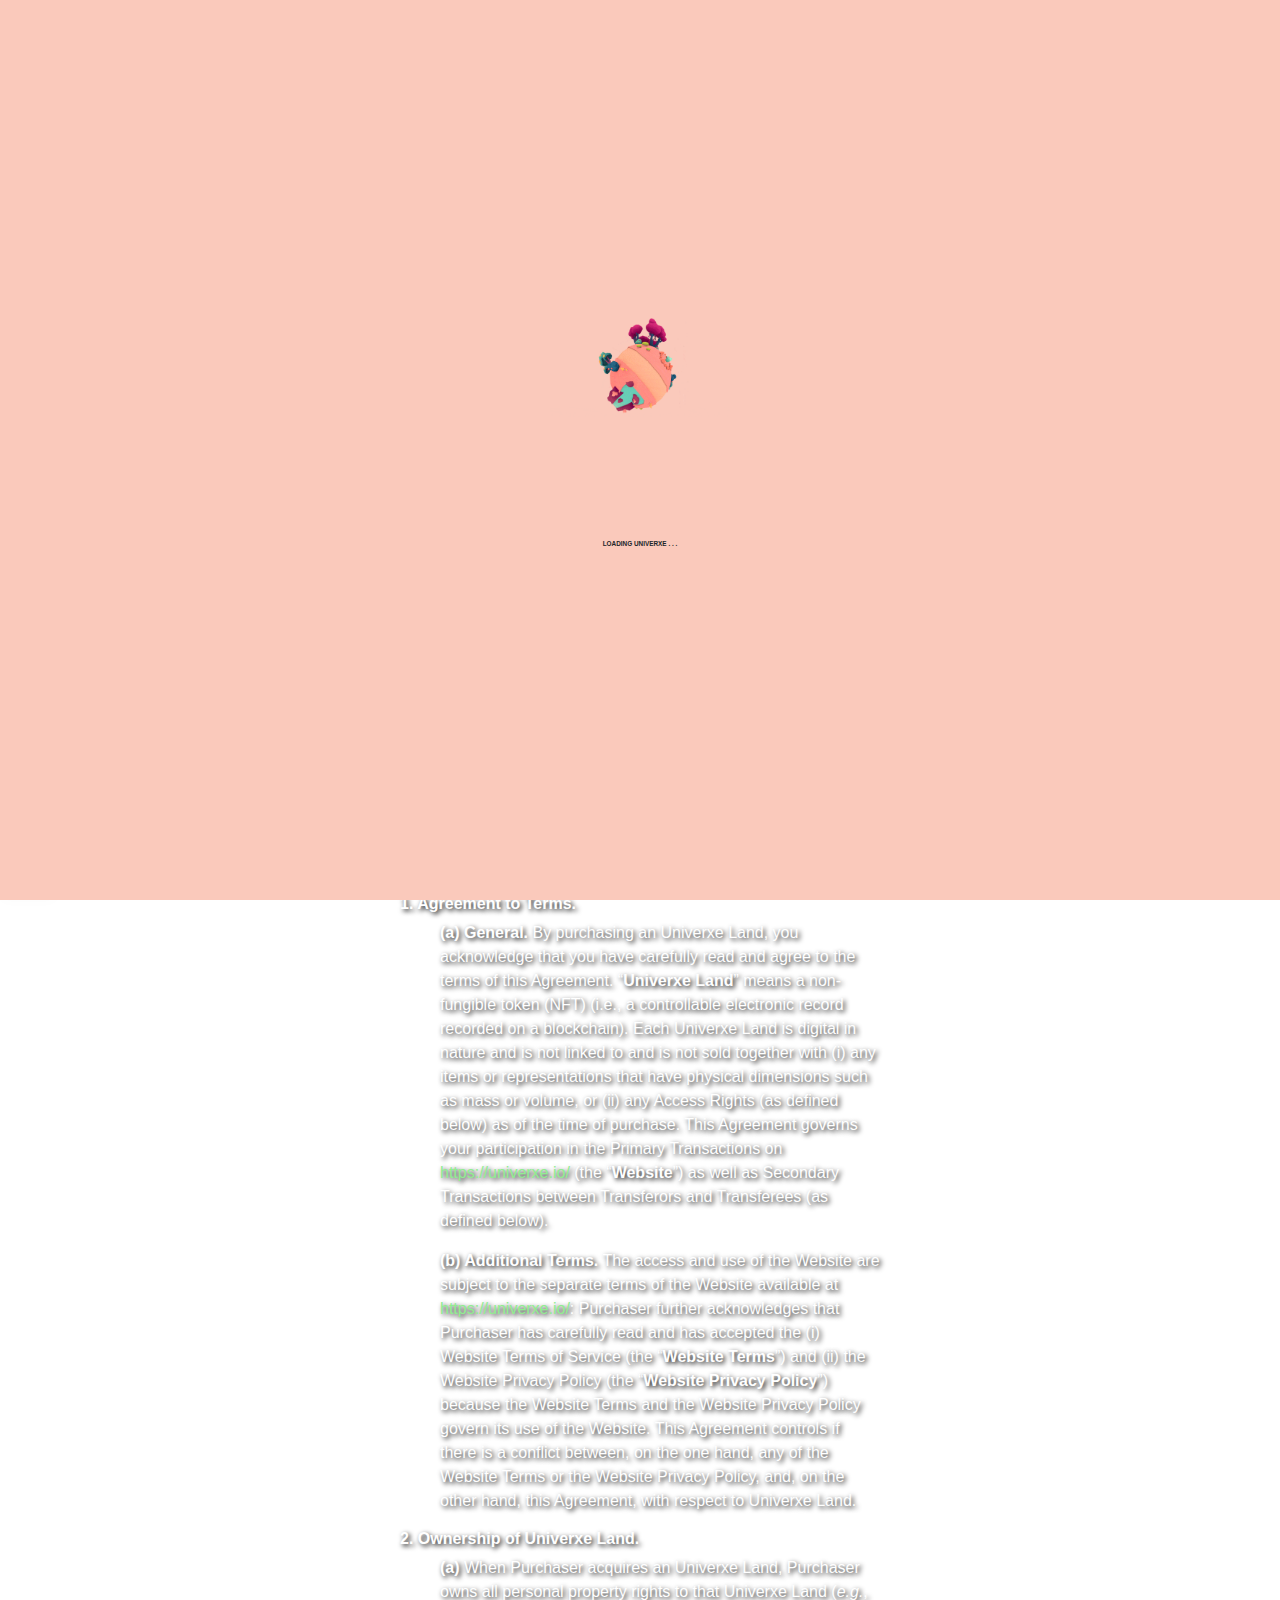
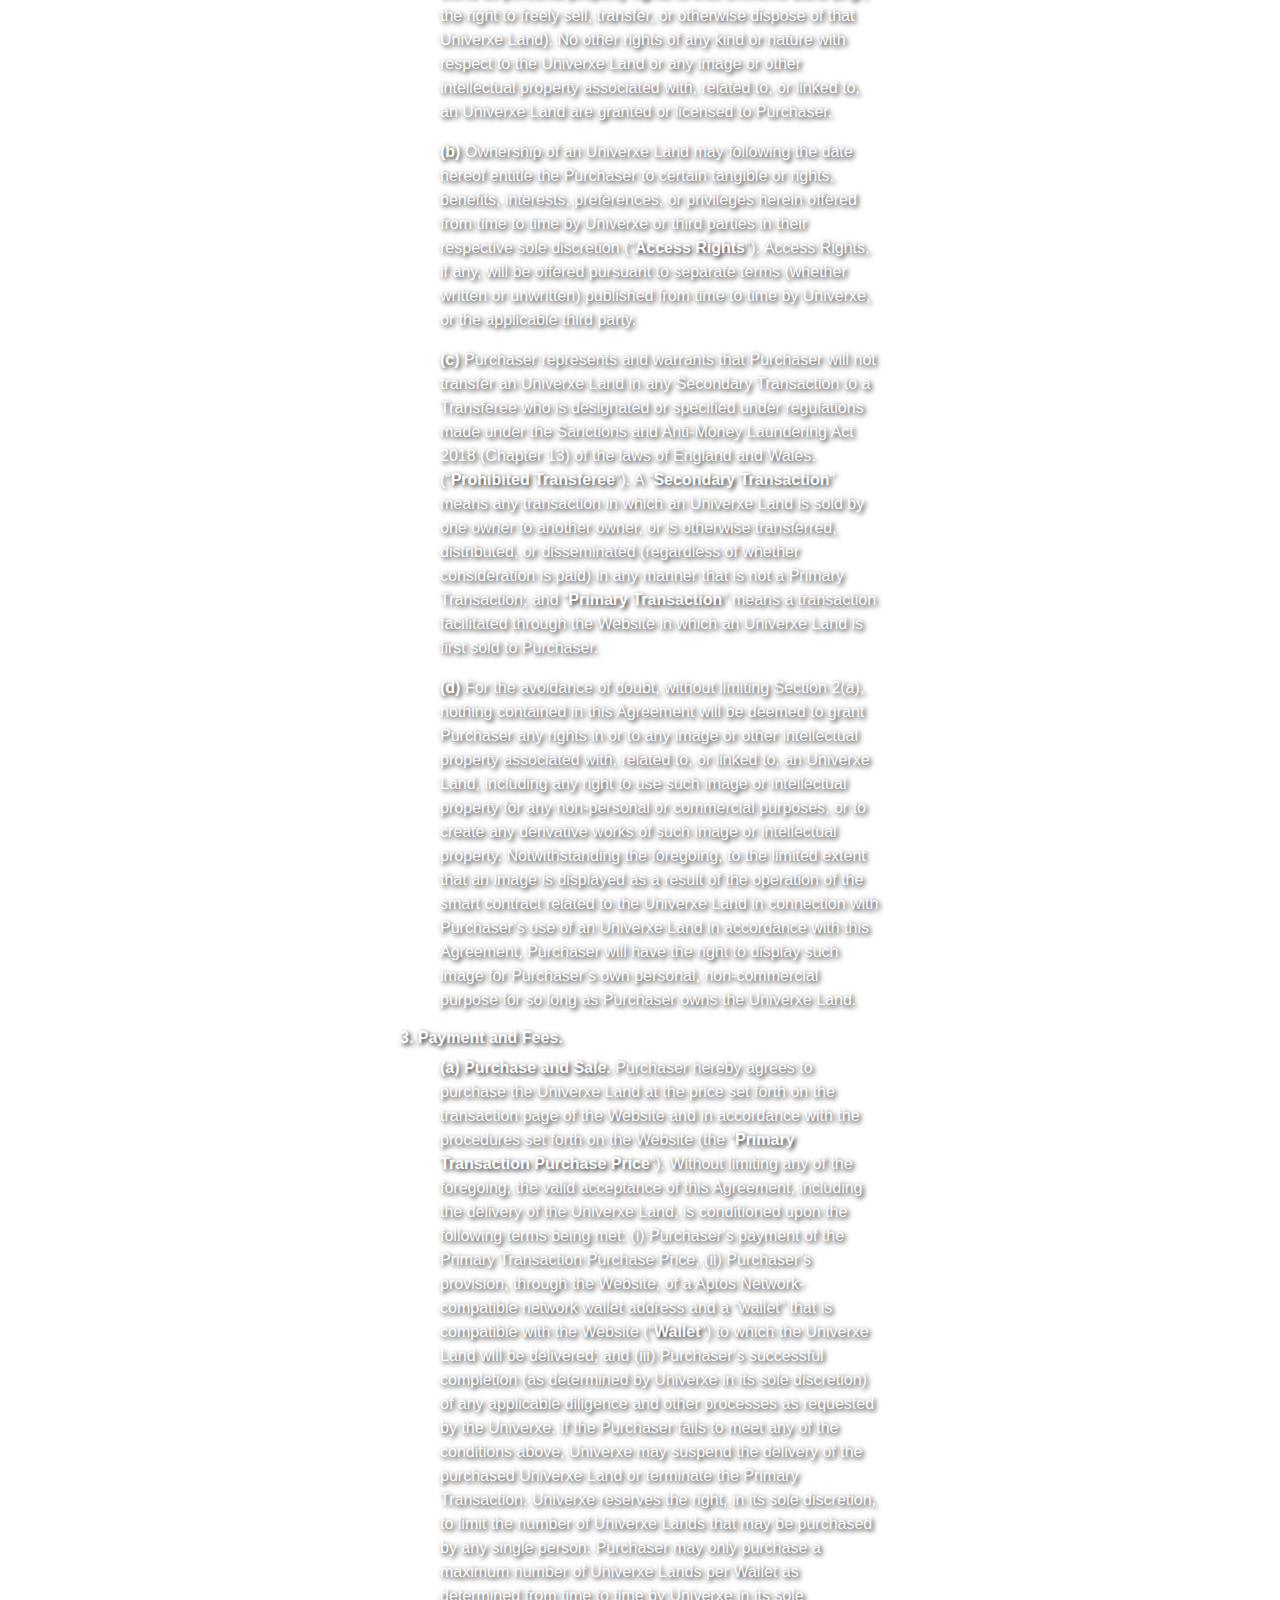
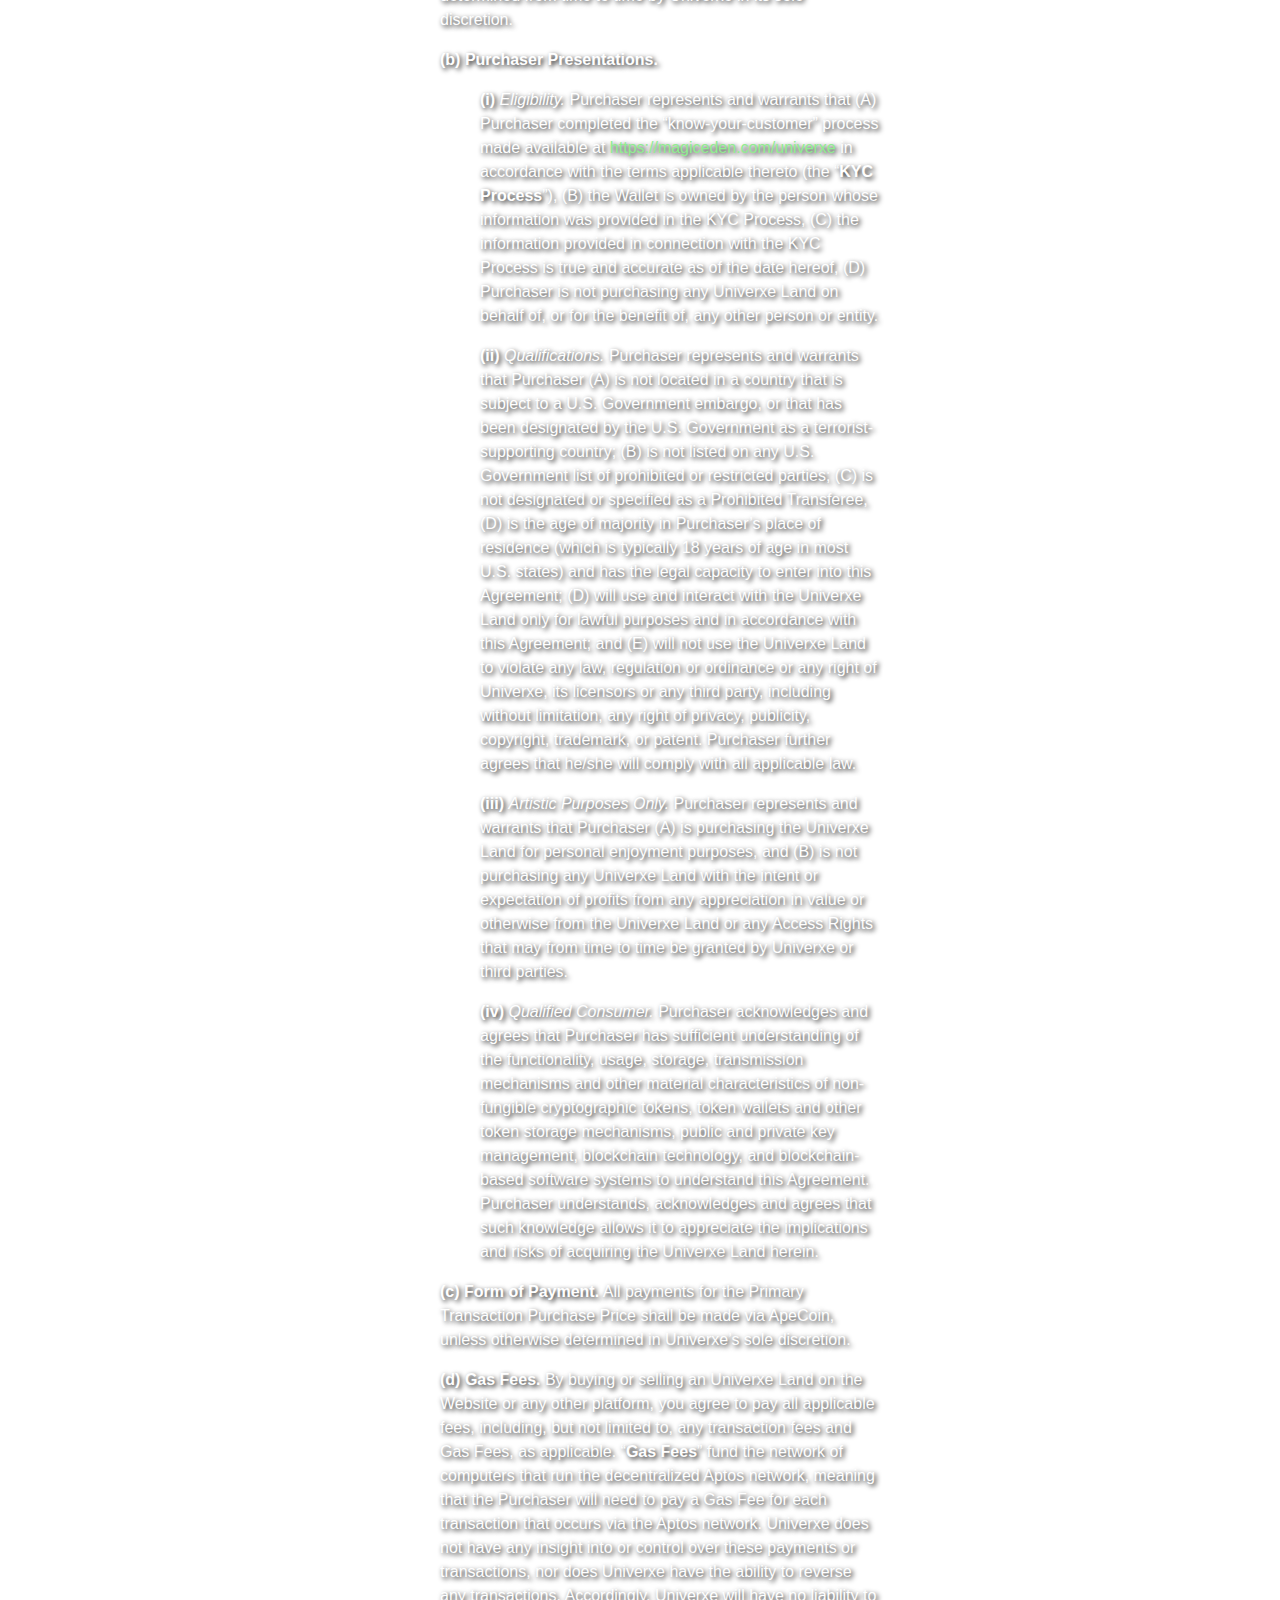
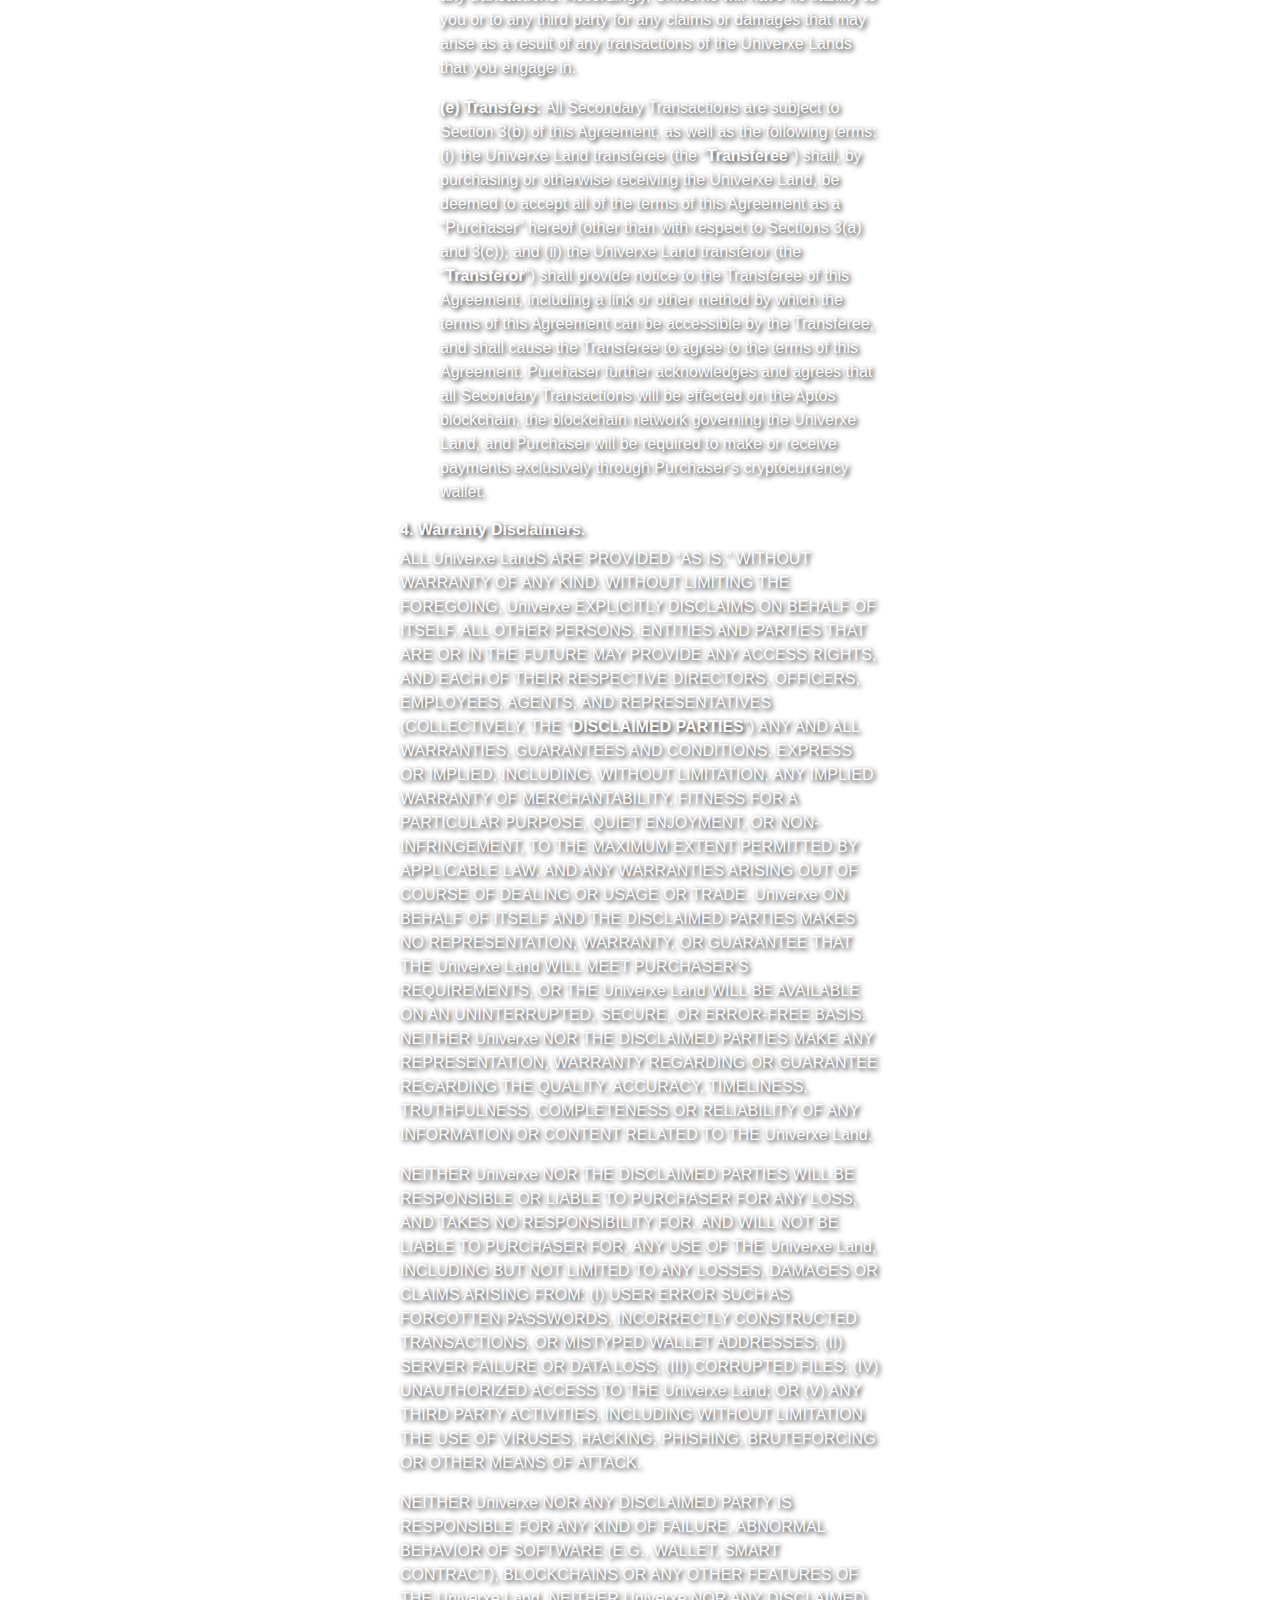
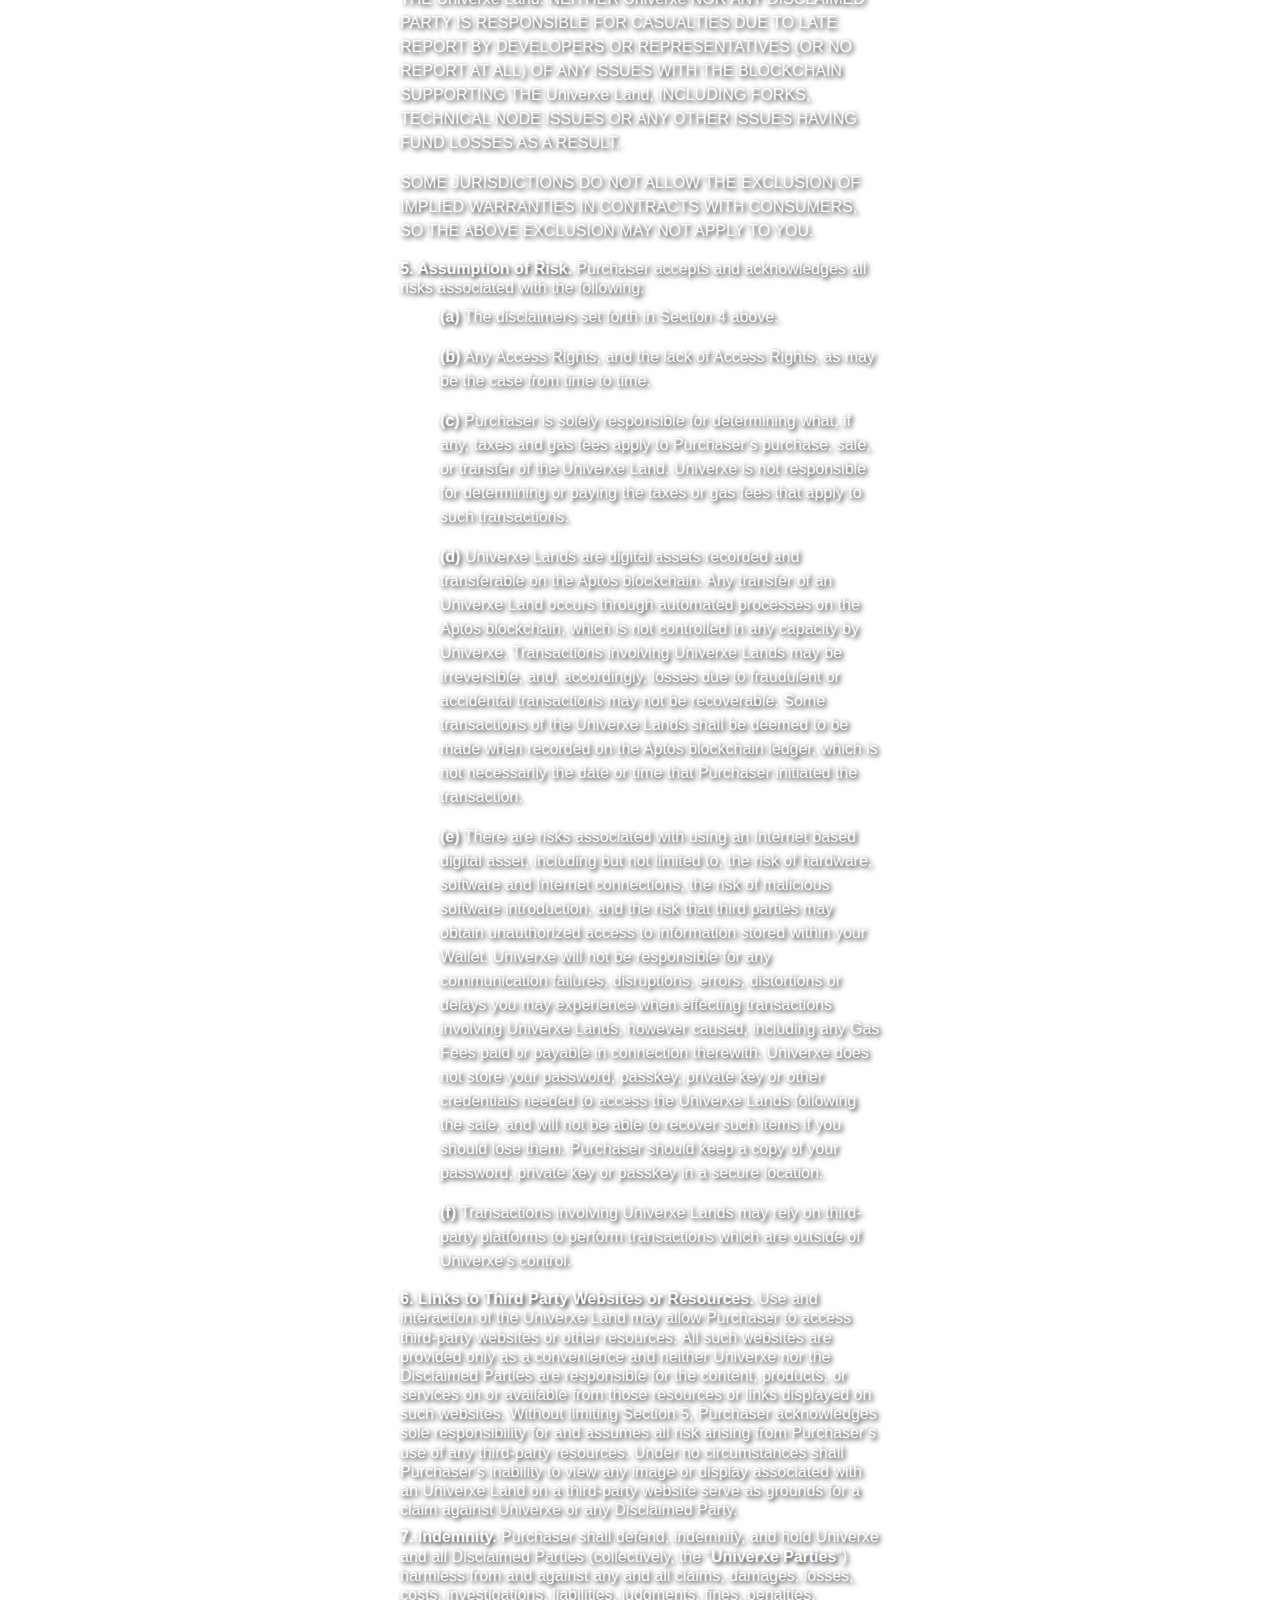
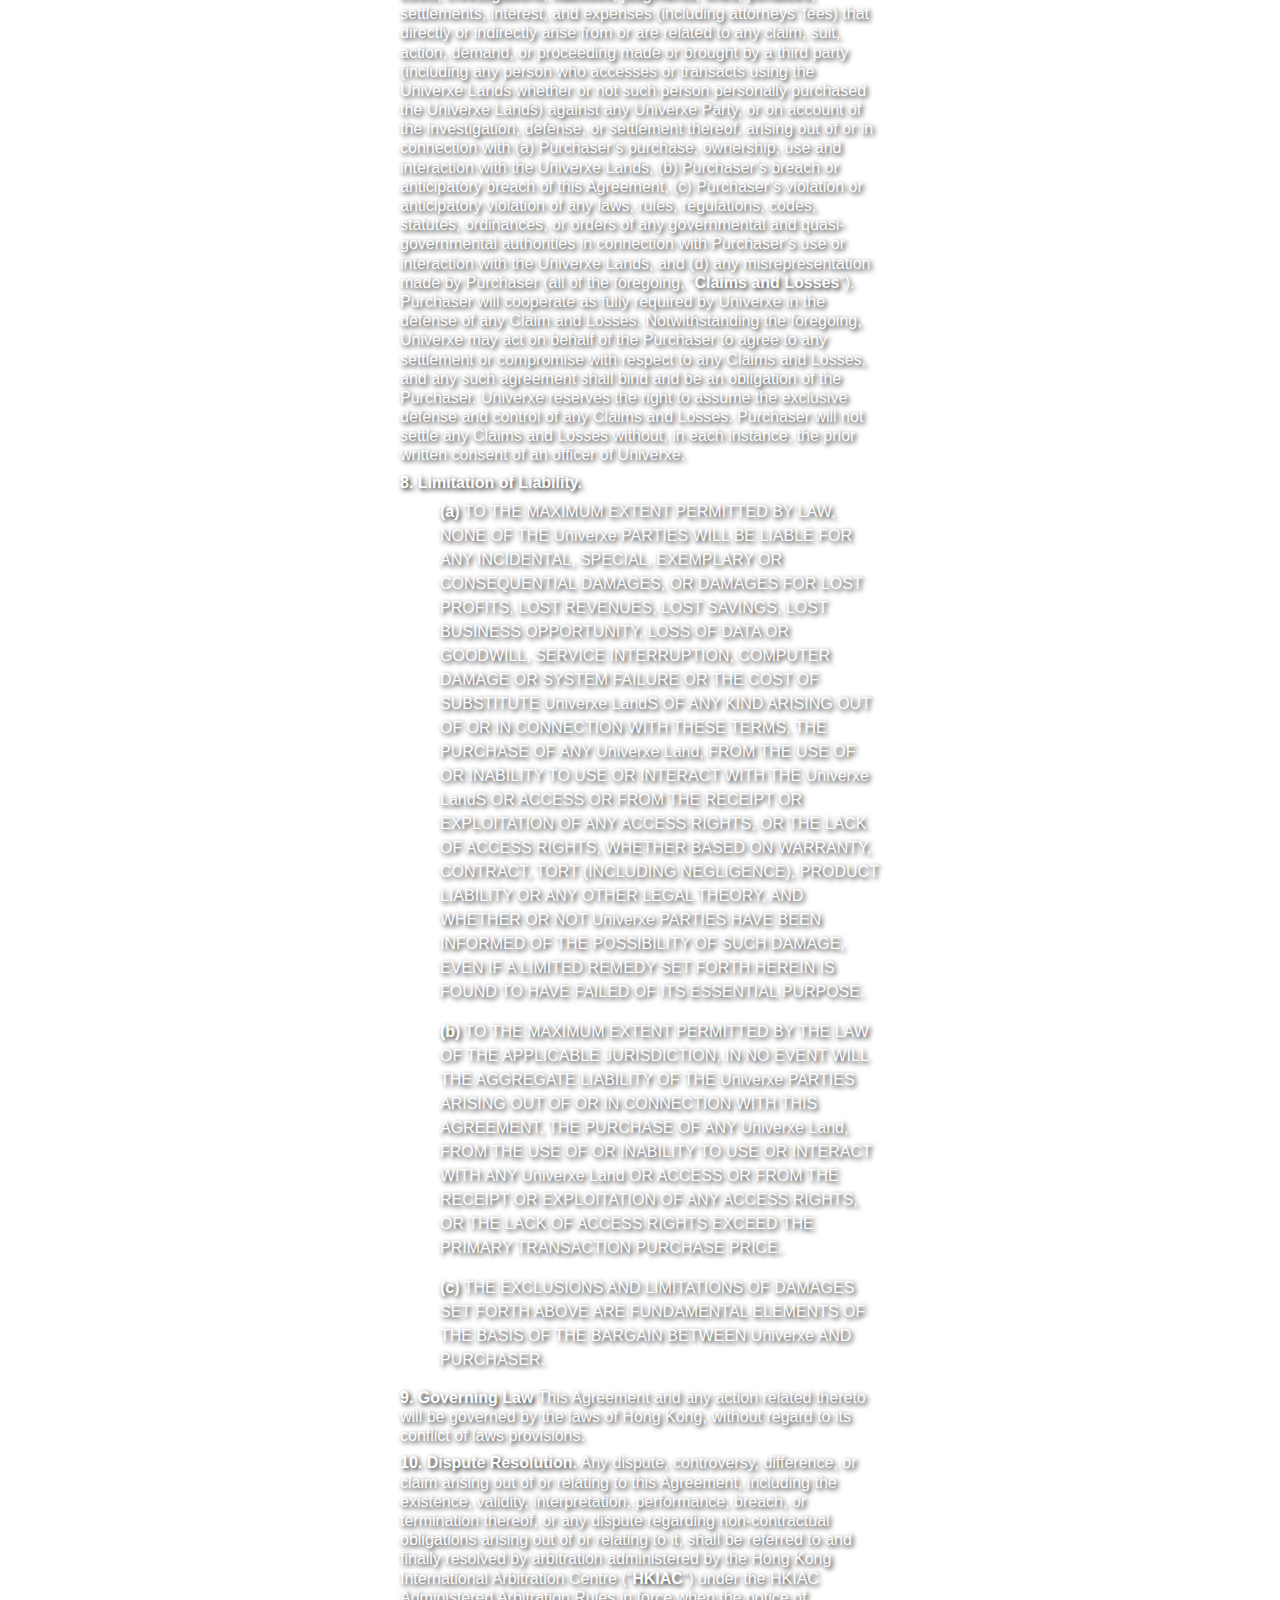
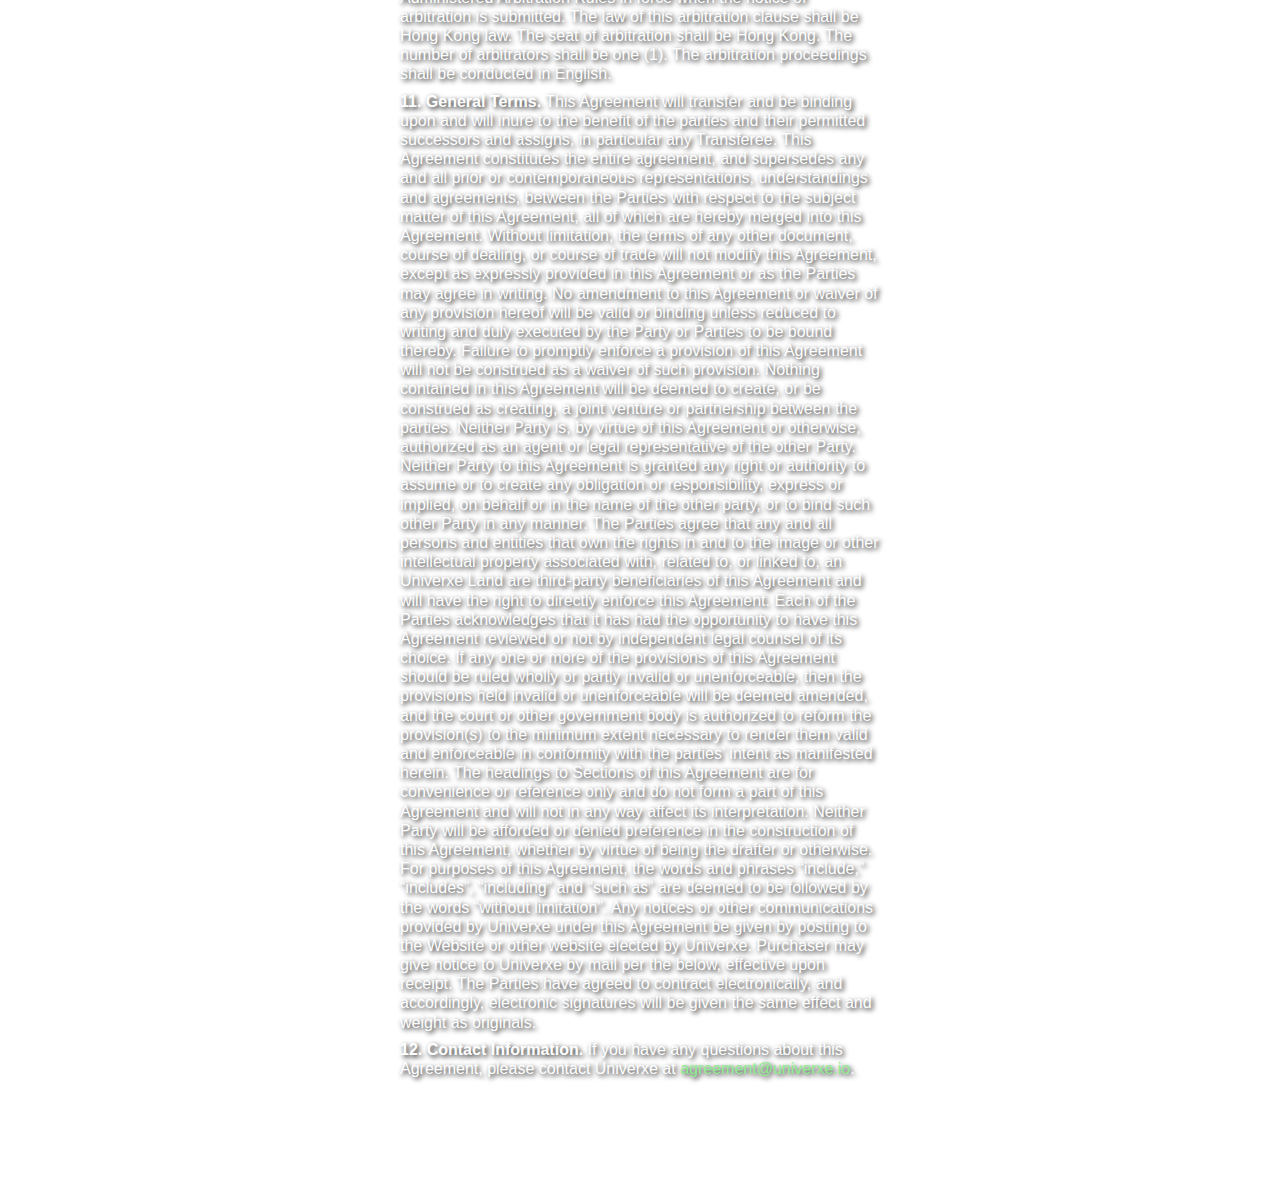
==== commit 42e9958d: "Update agreement.html" ====
--- a/agreement.html
+++ b/agreement.html
@@ -450,7 +450,7 @@
 <h2><strong>3. Payment and Fees.</strong></h2>
 <ul>
 <li>
-<p><strong>(a) Purchase and Sale.</strong> Purchaser hereby agrees to purchase the Univerxe Land at the price set forth on the transaction page of the Website and in accordance with the procedures set forth on the Website (the “<strong>Primary Transaction Purchase Price</strong>”). Without limiting any of the foregoing, the valid acceptance of this Agreement, including the delivery of the Univerxe Land, is conditioned upon the following terms being met: (i) Purchaser’s payment of the Primary Transaction Purchase Price, (ii) Purchaser’s provision, through the Website, of a Ethereum Network-compatible network wallet address and a “wallet” that is compatible with the Website (“<strong>Wallet</strong>”) to which the Univerxe Land will be delivered; and (iii) Purchaser’s successful completion (as determined by Univerxe in its sole discretion) of any applicable diligence and other processes as requested by the Univerxe. If the Purchaser fails to meet any of the conditions above, Univerxe may suspend the delivery of the purchased Univerxe Land or terminate the Primary Transaction. Univerxe reserves the right, in its sole discretion, to limit the number of Univerxe Lands that may be purchased by any single person.  Purchaser may only purchase a maximum number of Univerxe Lands per Wallet as determined from time to time by Univerxe in its sole discretion.</p>
+<p><strong>(a) Purchase and Sale.</strong> Purchaser hereby agrees to purchase the Univerxe Land at the price set forth on the transaction page of the Website and in accordance with the procedures set forth on the Website (the “<strong>Primary Transaction Purchase Price</strong>”). Without limiting any of the foregoing, the valid acceptance of this Agreement, including the delivery of the Univerxe Land, is conditioned upon the following terms being met: (i) Purchaser’s payment of the Primary Transaction Purchase Price, (ii) Purchaser’s provision, through the Website, of a Aptos Network-compatible network wallet address and a “wallet” that is compatible with the Website (“<strong>Wallet</strong>”) to which the Univerxe Land will be delivered; and (iii) Purchaser’s successful completion (as determined by Univerxe in its sole discretion) of any applicable diligence and other processes as requested by the Univerxe. If the Purchaser fails to meet any of the conditions above, Univerxe may suspend the delivery of the purchased Univerxe Land or terminate the Primary Transaction. Univerxe reserves the right, in its sole discretion, to limit the number of Univerxe Lands that may be purchased by any single person.  Purchaser may only purchase a maximum number of Univerxe Lands per Wallet as determined from time to time by Univerxe in its sole discretion.</p>
 </li>
 <li>
 <p><strong>(b) Purchaser Presentations.</strong></p>
@@ -473,10 +473,10 @@
 <p><strong>(c) Form of Payment.</strong> All payments for the Primary Transaction Purchase Price shall be made via ApeCoin, unless otherwise determined in Univerxe’s sole discretion.</p>
 </li>
 <li>
-<p><strong>(d) Gas Fees.</strong> By buying or selling an Univerxe Land on the Website or any other platform, you agree to pay all applicable fees, including, but not limited to, any transaction fees and Gas Fees, as applicable. “<strong>Gas Fees</strong>” fund the network of computers that run the decentralized Ethereum network, meaning that the Purchaser will need to pay a Gas Fee for each transaction that occurs via the Ethereum network. Univerxe does not have any insight into or control over these payments or transactions, nor does Univerxe have the ability to reverse any transactions. Accordingly, Univerxe will have no liability to you or to any third party for any claims or damages that may arise as a result of any transactions of the Univerxe Lands that you engage in.</p>
-</li>
-<li>
-<p><strong>(e) Transfers:</strong> All Secondary Transactions are subject to Section 3(b) of this Agreement, as well as the following terms: (i) the Univerxe Land transferee (the “<strong>Transferee</strong>”) shall, by purchasing or otherwise receiving the Univerxe Land, be deemed to accept all of the terms of this Agreement as a “Purchaser” hereof (other than with respect to Sections 3(a) and 3(c)); and (ii) the Univerxe Land transferor (the “<strong>Transferor</strong>”) shall provide notice to the Transferee of this Agreement, including a link or other method by which the terms of this Agreement can be accessible by the Transferee, and shall cause the Transferee to agree to the terms of this Agreement. Purchaser further acknowledges and agrees that all Secondary Transactions will be effected on the Ethereum blockchain, the blockchain network governing the Univerxe Land, and Purchaser will be required to make or receive payments exclusively through Purchaser’s cryptocurrency wallet.</p>
+<p><strong>(d) Gas Fees.</strong> By buying or selling an Univerxe Land on the Website or any other platform, you agree to pay all applicable fees, including, but not limited to, any transaction fees and Gas Fees, as applicable. “<strong>Gas Fees</strong>” fund the network of computers that run the decentralized Aptos network, meaning that the Purchaser will need to pay a Gas Fee for each transaction that occurs via the Aptos network. Univerxe does not have any insight into or control over these payments or transactions, nor does Univerxe have the ability to reverse any transactions. Accordingly, Univerxe will have no liability to you or to any third party for any claims or damages that may arise as a result of any transactions of the Univerxe Lands that you engage in.</p>
+</li>
+<li>
+<p><strong>(e) Transfers:</strong> All Secondary Transactions are subject to Section 3(b) of this Agreement, as well as the following terms: (i) the Univerxe Land transferee (the “<strong>Transferee</strong>”) shall, by purchasing or otherwise receiving the Univerxe Land, be deemed to accept all of the terms of this Agreement as a “Purchaser” hereof (other than with respect to Sections 3(a) and 3(c)); and (ii) the Univerxe Land transferor (the “<strong>Transferor</strong>”) shall provide notice to the Transferee of this Agreement, including a link or other method by which the terms of this Agreement can be accessible by the Transferee, and shall cause the Transferee to agree to the terms of this Agreement. Purchaser further acknowledges and agrees that all Secondary Transactions will be effected on the Aptos blockchain, the blockchain network governing the Univerxe Land, and Purchaser will be required to make or receive payments exclusively through Purchaser’s cryptocurrency wallet.</p>
 </li>
 </ul>
 <h2><strong>4. Warranty Disclaimers.</strong></h2>
@@ -496,7 +496,7 @@
 <p><strong>(c)</strong> Purchaser is solely responsible for determining what, if any, taxes and gas fees apply to Purchaser’s purchase, sale, or transfer of the Univerxe Land. Univerxe is not responsible for determining or paying the taxes or gas fees that apply to such transactions.</p>
 </li>
 <li>
-<p><strong>(d)</strong> Univerxe Lands are digital assets recorded and transferable on the Ethereum blockchain. Any transfer of an Univerxe Land occurs through automated processes on the Ethereum blockchain,  which is not controlled in any capacity by Univerxe. Transactions involving Univerxe Lands may be irreversible, and, accordingly, losses due to fraudulent or accidental transactions may not be recoverable. Some transactions of the Univerxe Lands shall be deemed to be made when recorded on the Ethereum blockchain ledger, which is not necessarily the date or time that Purchaser initiated the transaction.</p>
+<p><strong>(d)</strong> Univerxe Lands are digital assets recorded and transferable on the Aptos blockchain. Any transfer of an Univerxe Land occurs through automated processes on the Aptos blockchain,  which is not controlled in any capacity by Univerxe. Transactions involving Univerxe Lands may be irreversible, and, accordingly, losses due to fraudulent or accidental transactions may not be recoverable. Some transactions of the Univerxe Lands shall be deemed to be made when recorded on the Aptos blockchain ledger, which is not necessarily the date or time that Purchaser initiated the transaction.</p>
 </li>
 <li>
 <p><strong>(e)</strong> There are risks associated with using an Internet based digital asset, including but not limited to, the risk of hardware, software and Internet connections, the risk of malicious software introduction, and the risk that third parties may obtain unauthorized access to information stored within your Wallet. Univerxe will not be responsible for any communication failures, disruptions, errors, distortions or delays you may experience when effecting  transactions involving Univerxe Lands, however caused, including any Gas Fees paid or payable in connection therewith. Univerxe does not store your password, passkey, private key or other credentials needed to access the Univerxe Lands following the sale, and will not be able to recover such items if you should lose them.  Purchaser should keep a copy of your password, private key or passkey in a secure location.</p>
@@ -559,3 +559,4 @@
 
 </body>
 </html>
+
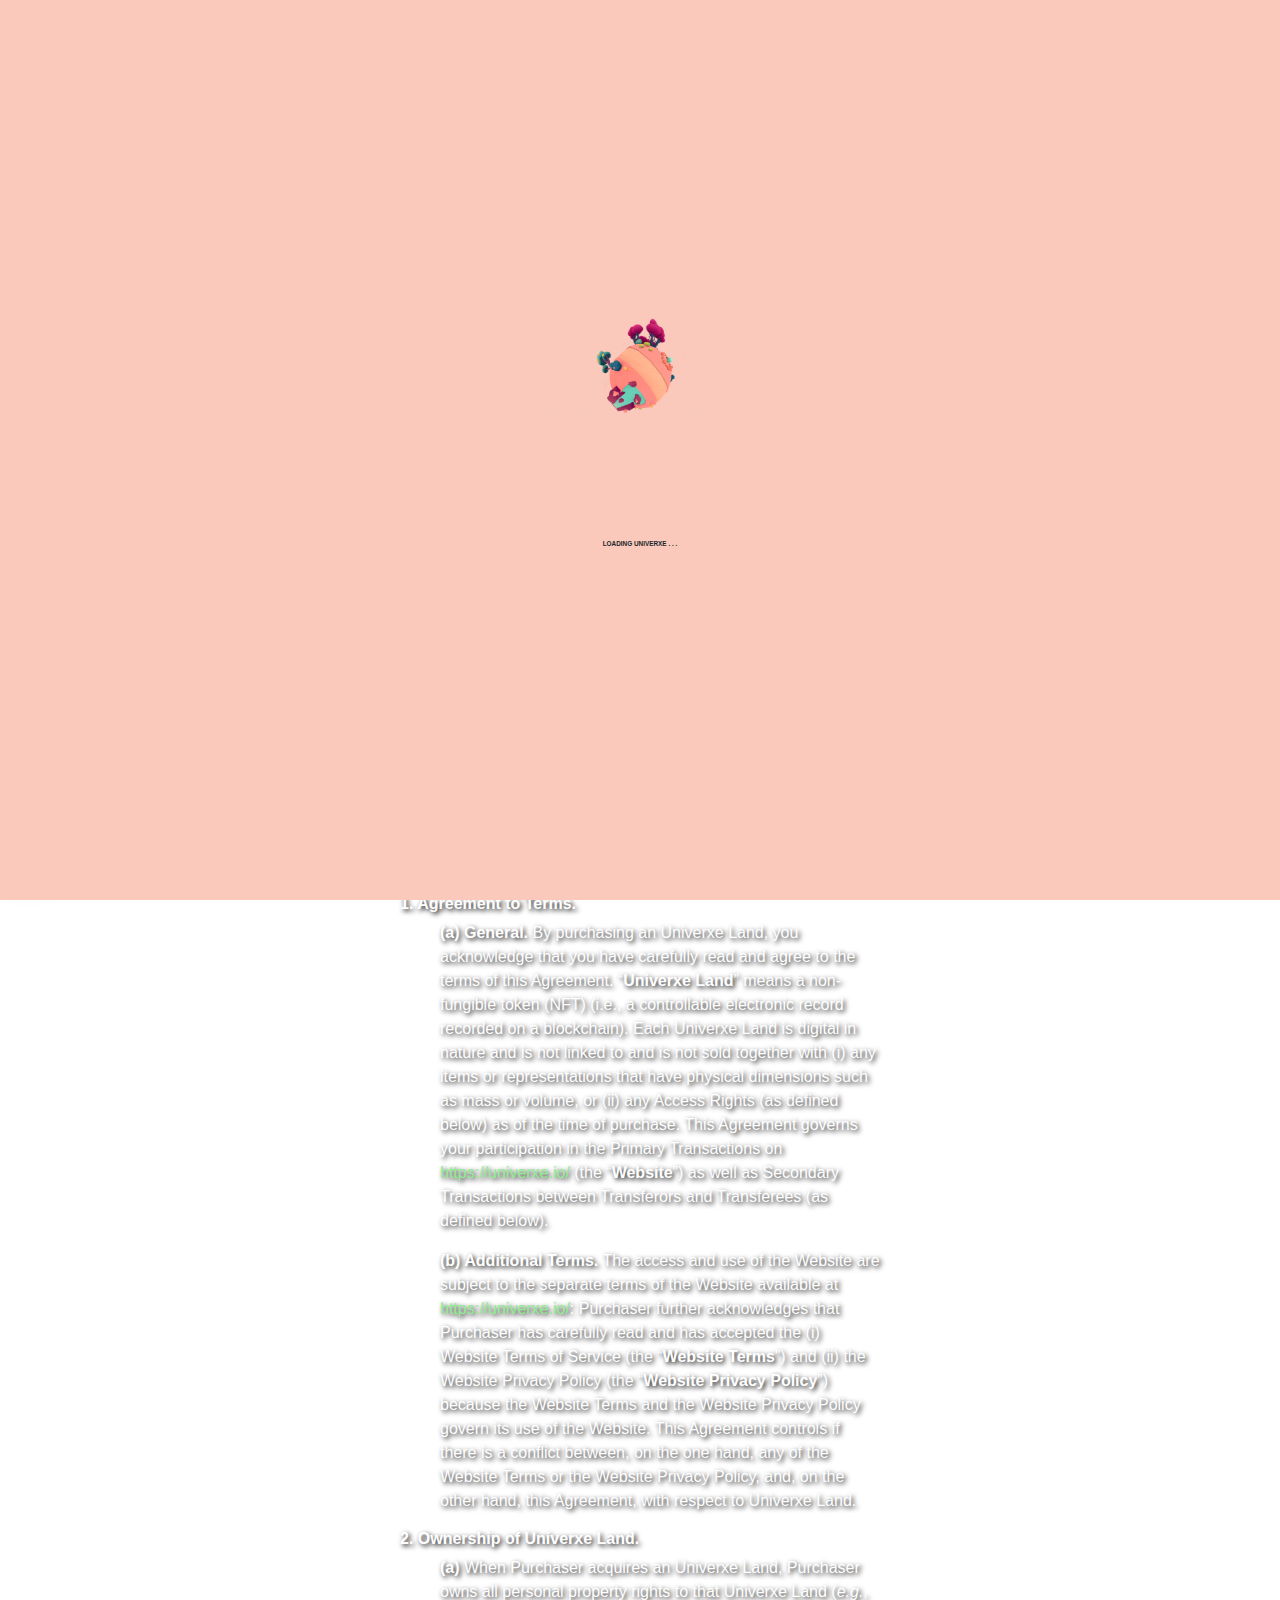
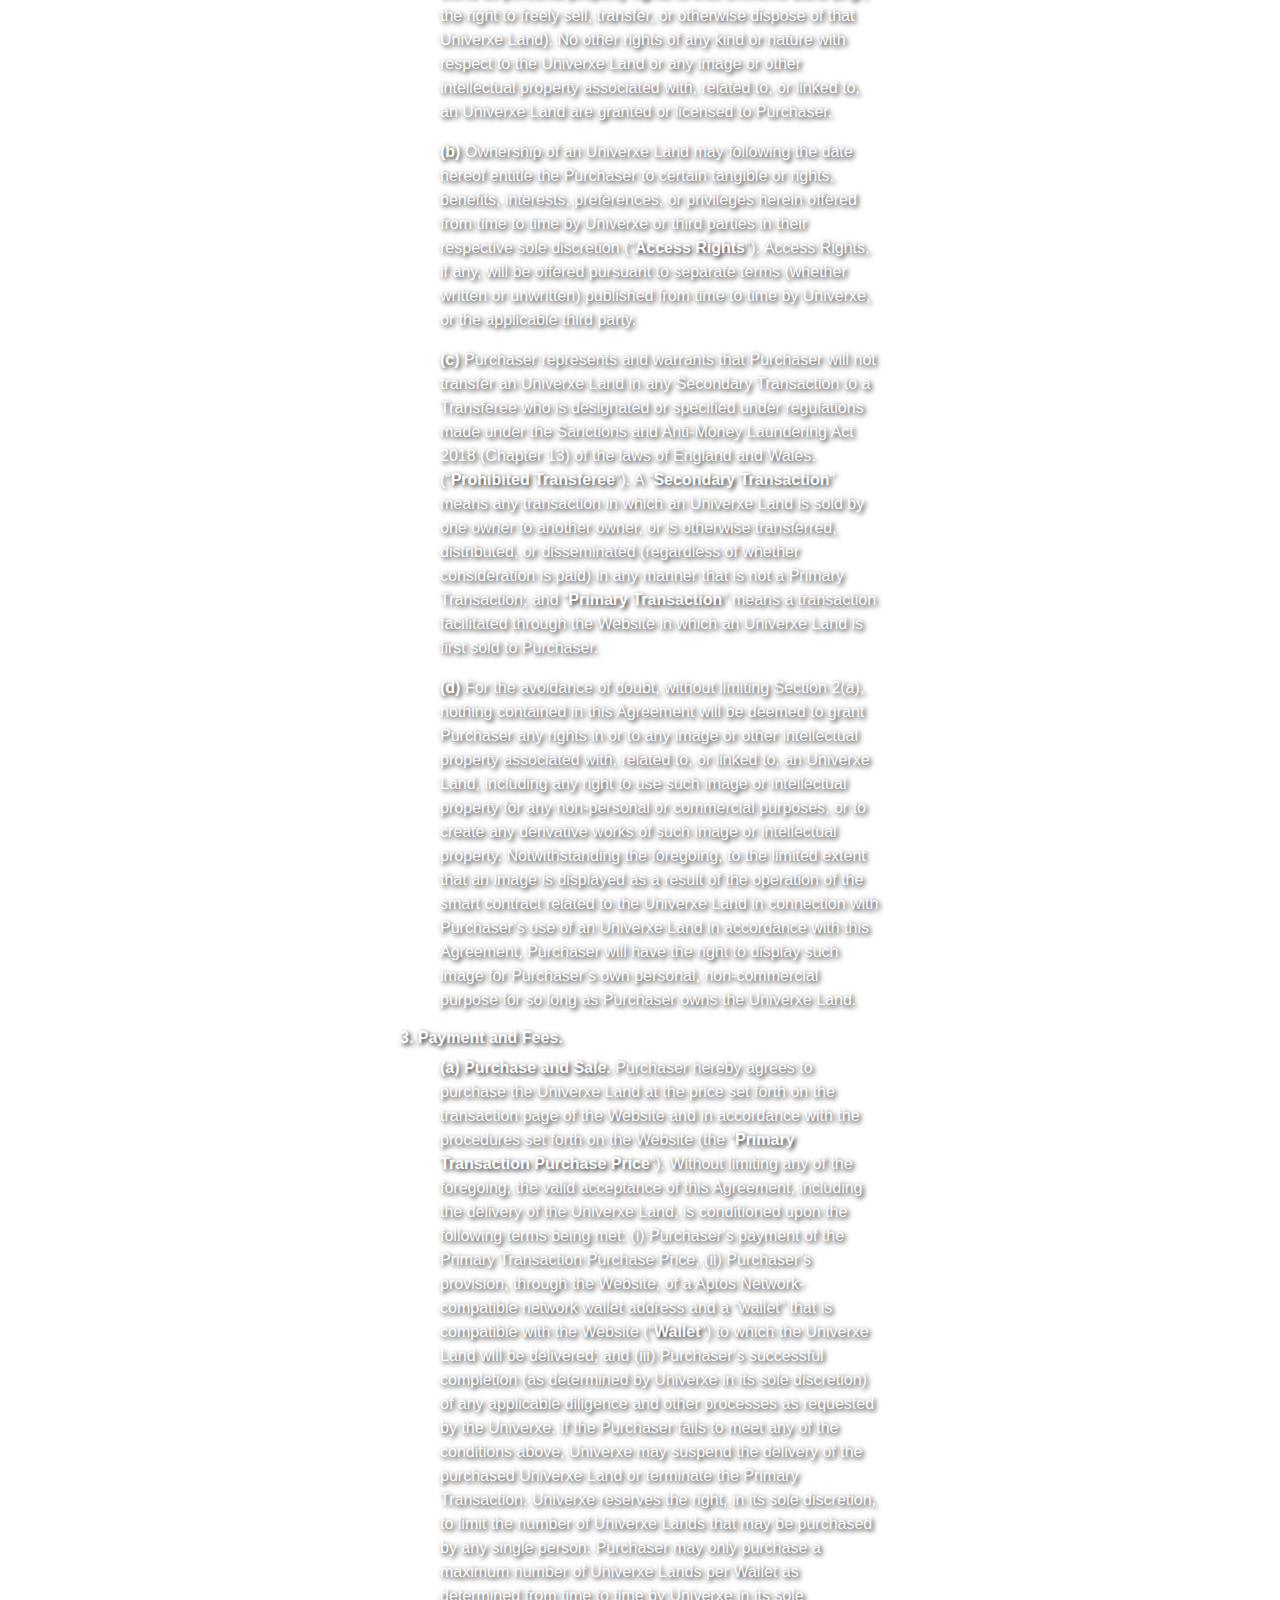
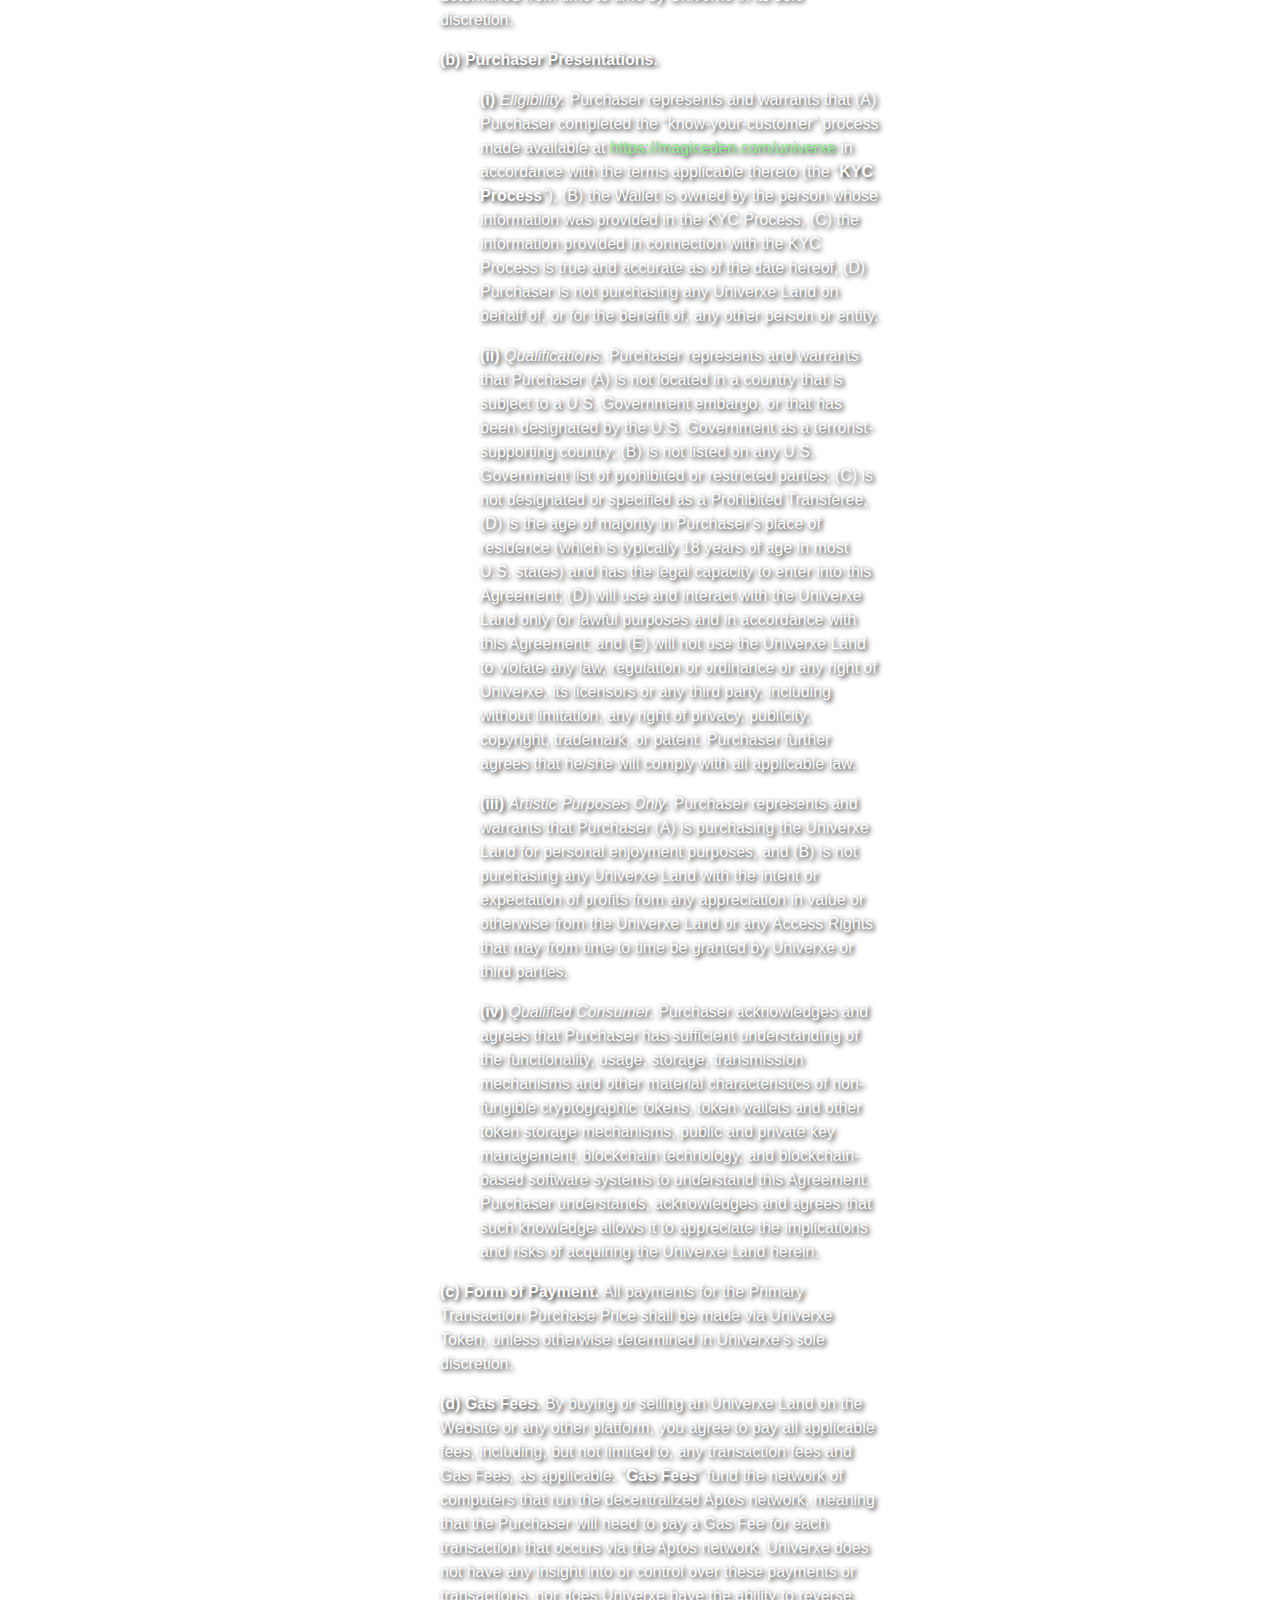
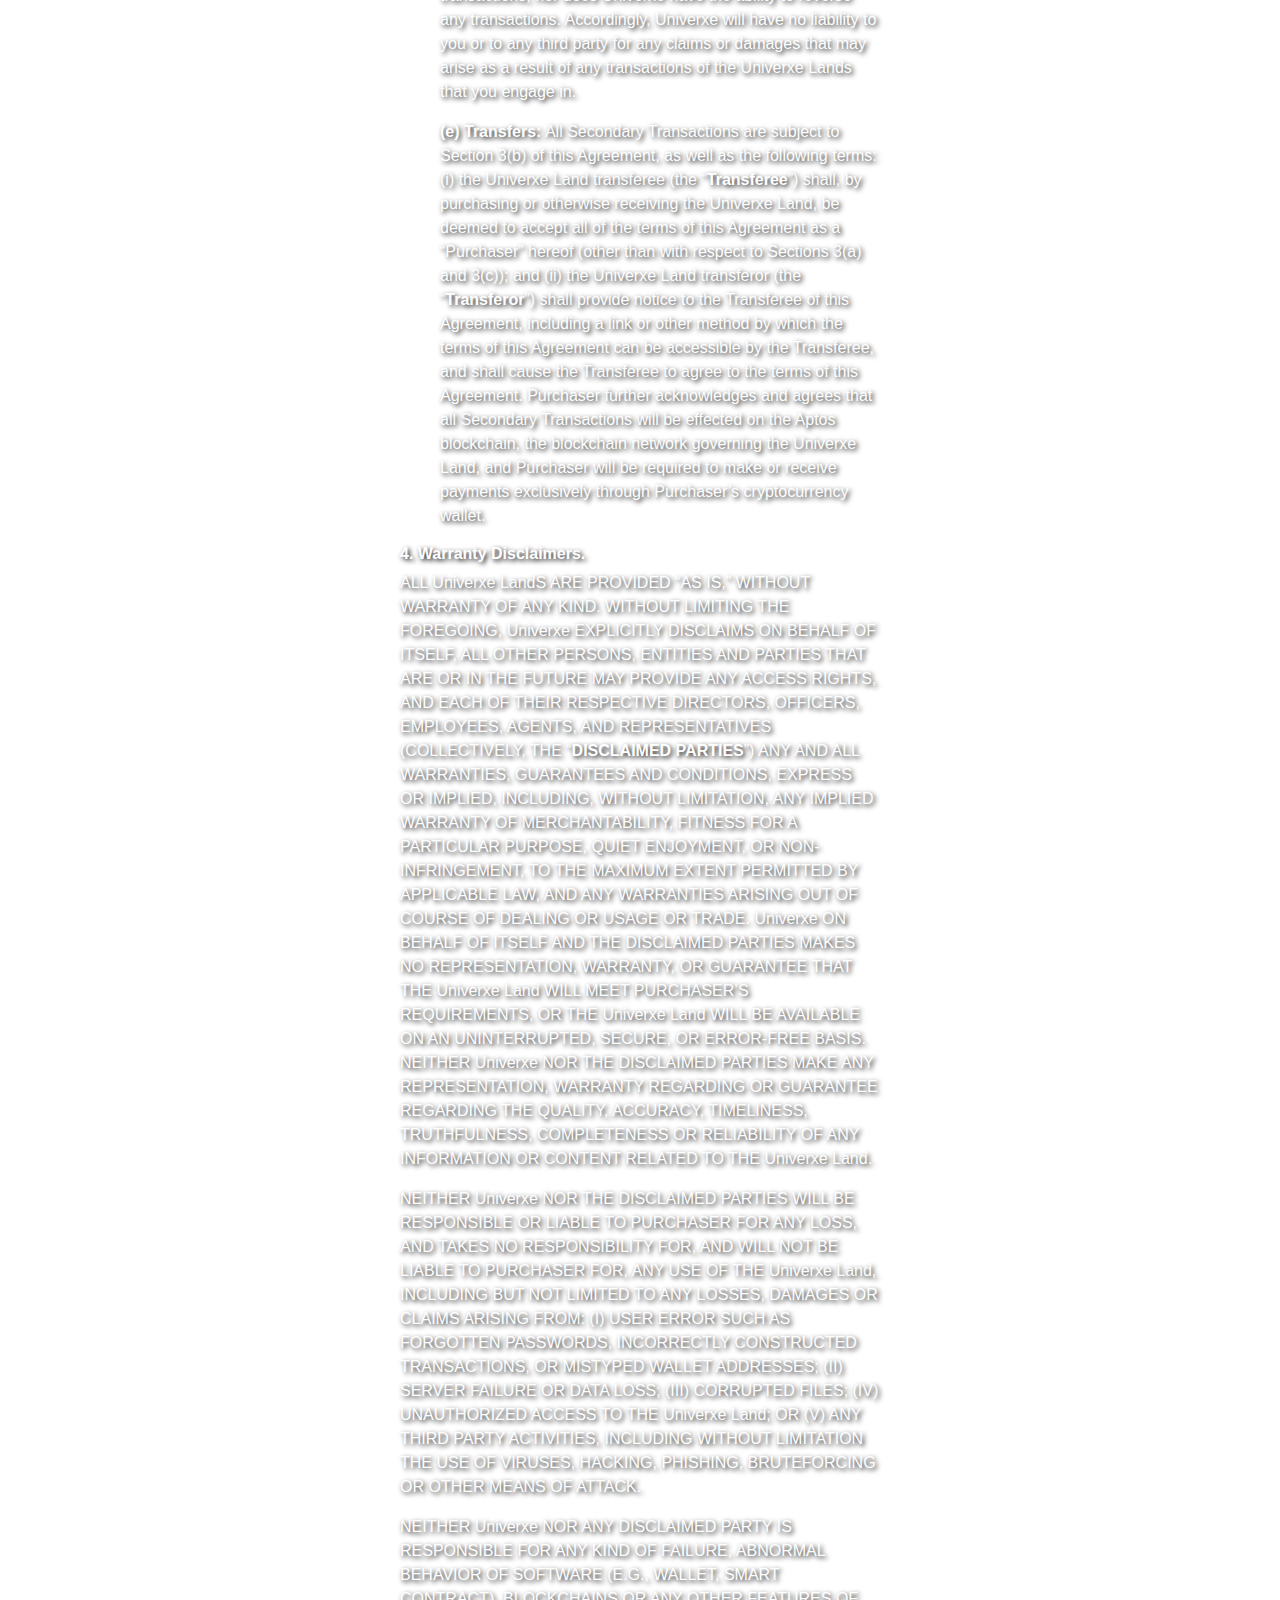
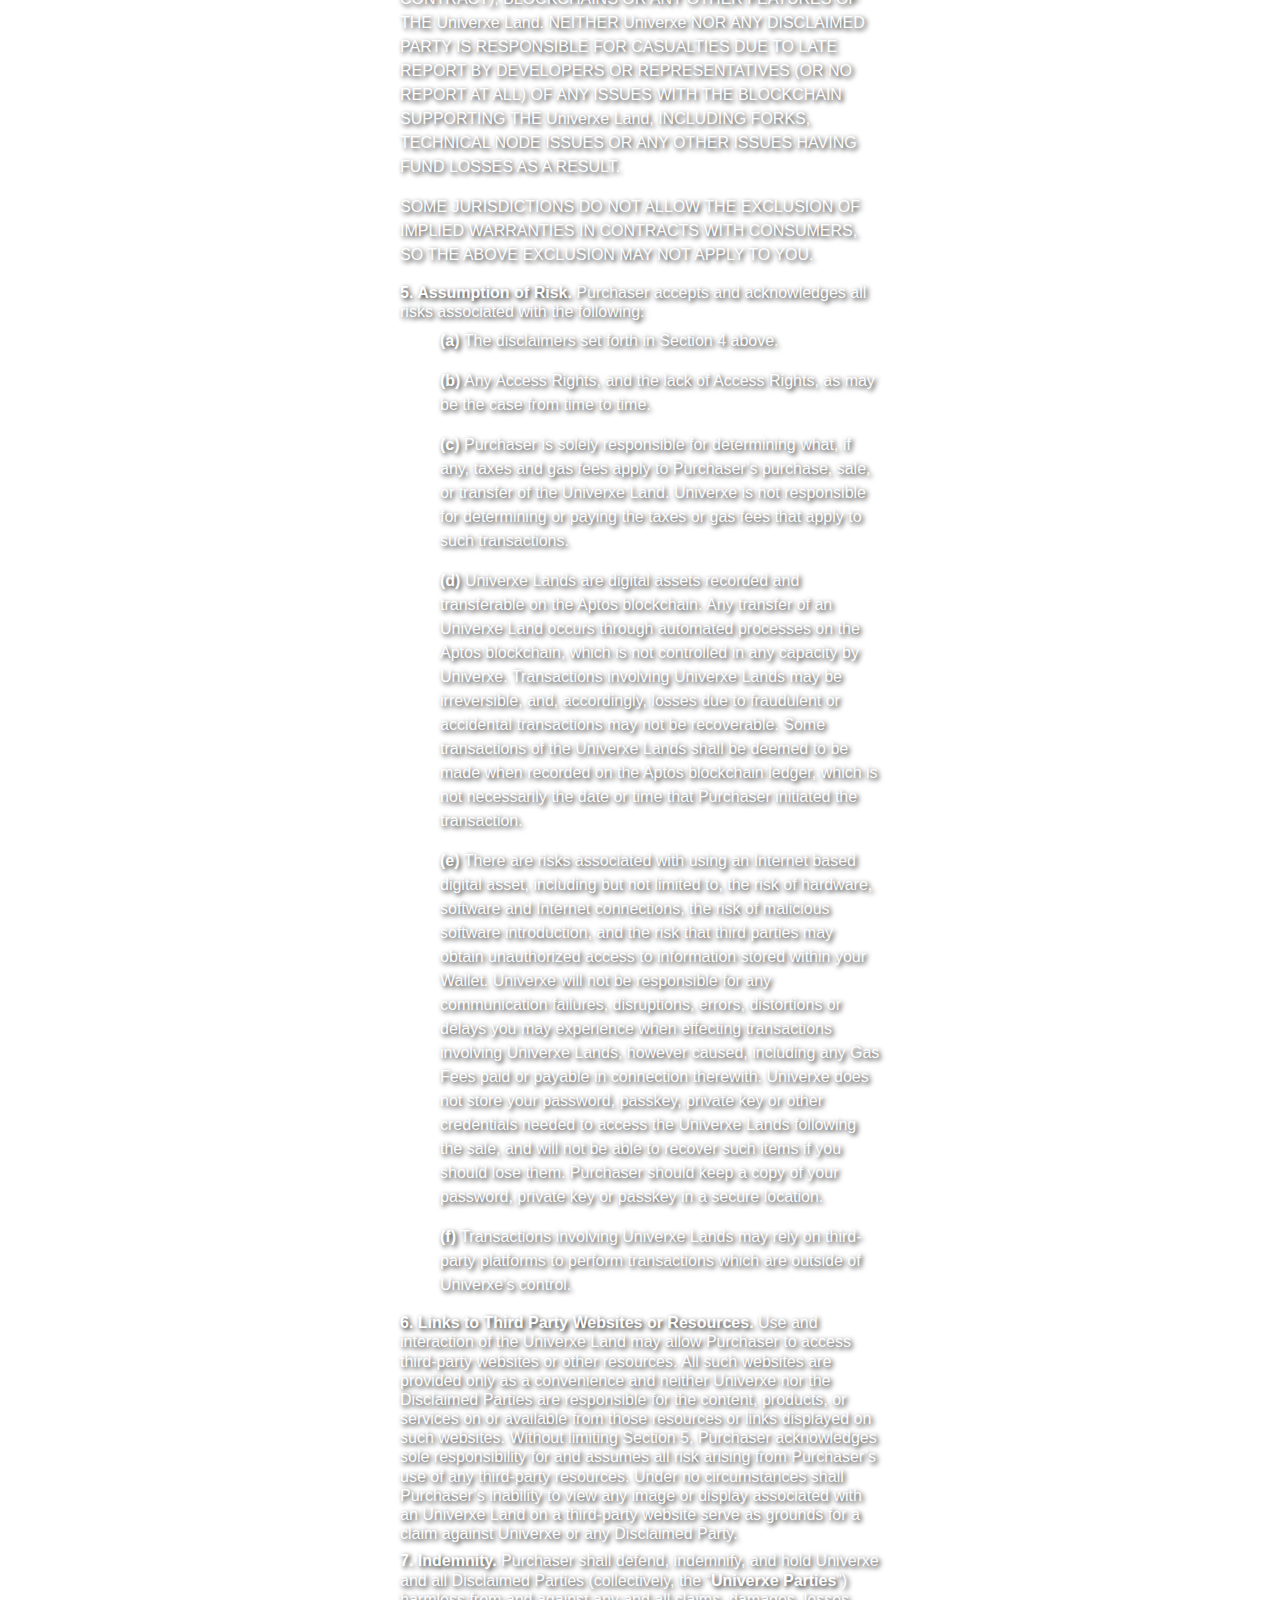
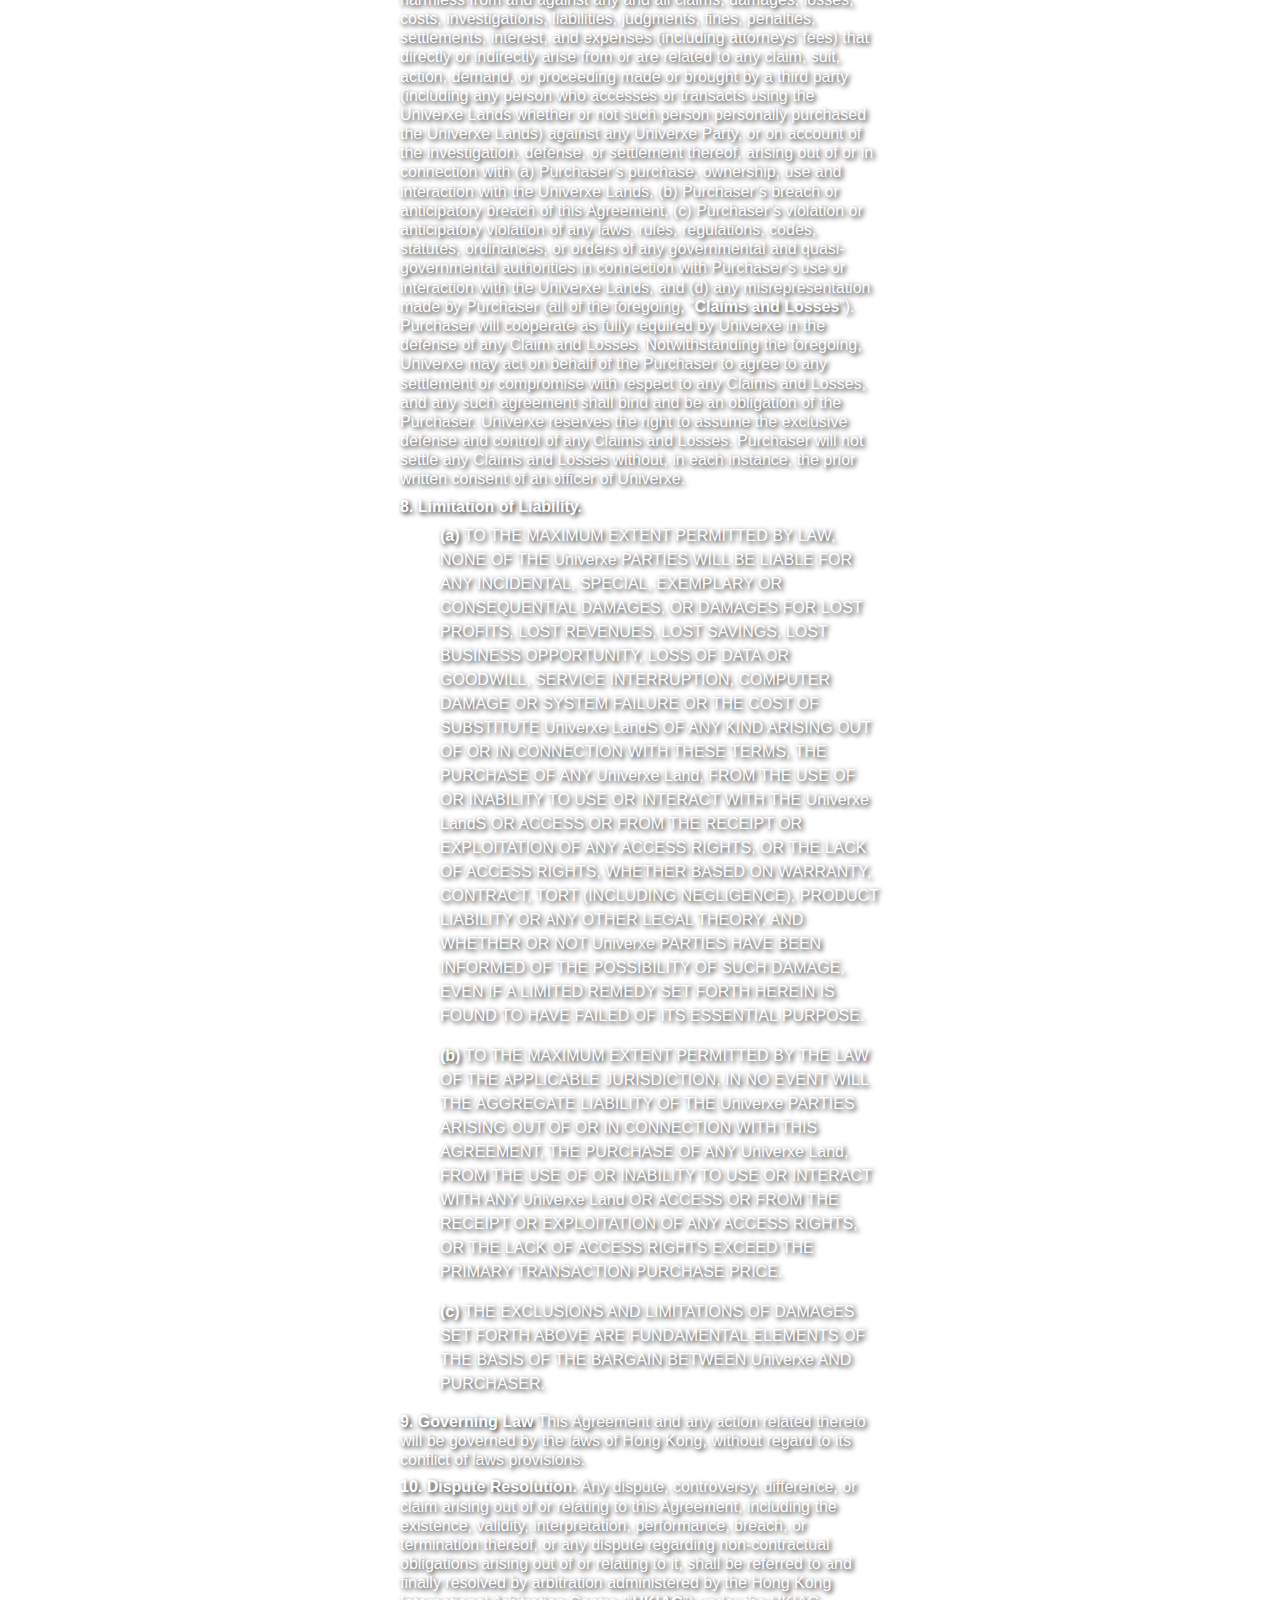
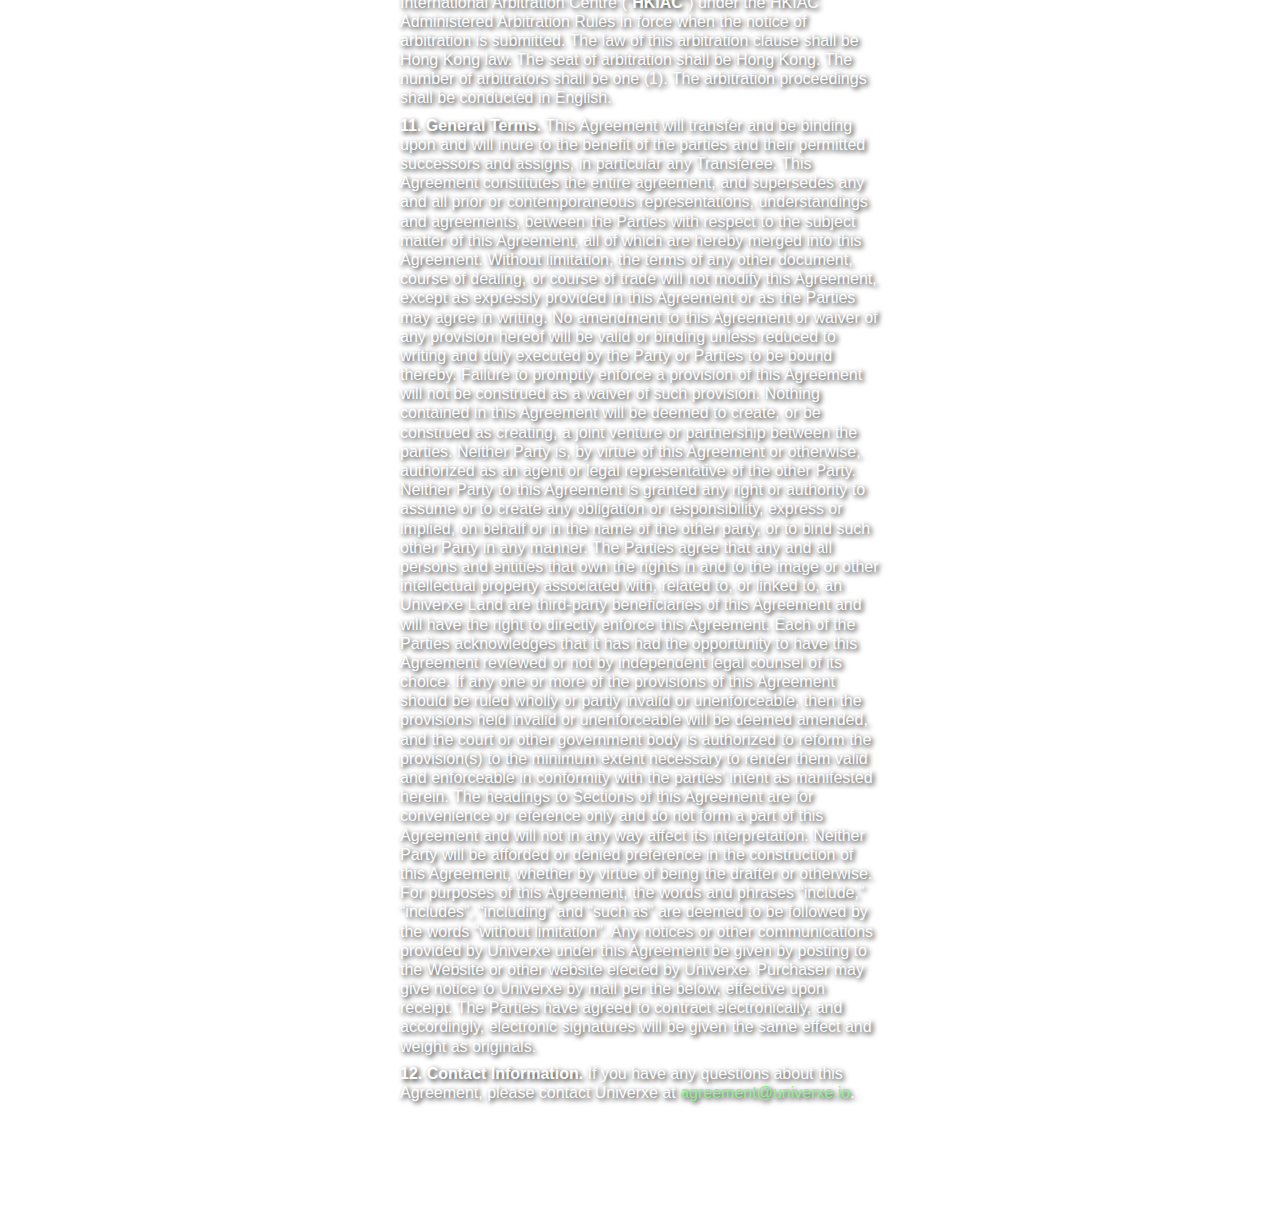
==== commit 6b860cf1: "Update agreement.html" ====
--- a/agreement.html
+++ b/agreement.html
@@ -470,7 +470,7 @@
 </ul>
 </li>
 <li>
-<p><strong>(c) Form of Payment.</strong> All payments for the Primary Transaction Purchase Price shall be made via ApeCoin, unless otherwise determined in Univerxe’s sole discretion.</p>
+<p><strong>(c) Form of Payment.</strong> All payments for the Primary Transaction Purchase Price shall be made via Univerxe Token, unless otherwise determined in Univerxe’s sole discretion.</p>
 </li>
 <li>
 <p><strong>(d) Gas Fees.</strong> By buying or selling an Univerxe Land on the Website or any other platform, you agree to pay all applicable fees, including, but not limited to, any transaction fees and Gas Fees, as applicable. “<strong>Gas Fees</strong>” fund the network of computers that run the decentralized Aptos network, meaning that the Purchaser will need to pay a Gas Fee for each transaction that occurs via the Aptos network. Univerxe does not have any insight into or control over these payments or transactions, nor does Univerxe have the ability to reverse any transactions. Accordingly, Univerxe will have no liability to you or to any third party for any claims or damages that may arise as a result of any transactions of the Univerxe Lands that you engage in.</p>
